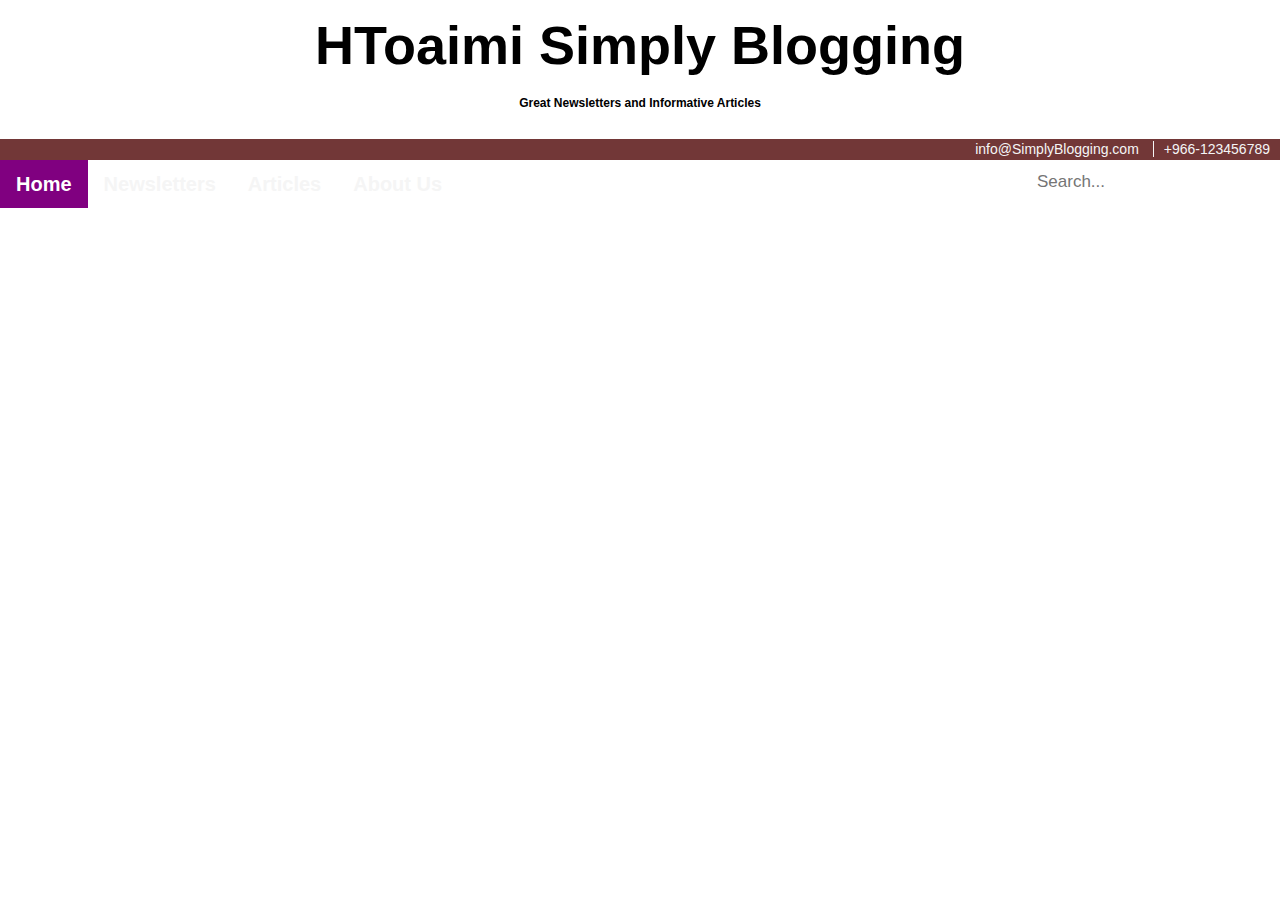
==== code/index.html @ 0f8d3328 "version1" ====
<!doctype html>
<html lang="en">
  <head>
    <!-- Required meta tags -->
    <meta charset="utf-8">
    <meta name="viewport" content="width=device-width, initial-scale=1">

    <!-- Bootstrap CSS -->
    <link href="https://cdn.jsdelivr.net/npm/bootstrap@5.0.2/dist/css/bootstrap.min.css" rel="stylesheet" integrity="sha384-EVSTQN3/azprG1Anm3QDgpJLIm9Nao0Yz1ztcQTwFspd3yD65VohhpuuCOmLASjC" crossorigin="anonymous">
    <link rel="stylesheet" href="style.css">
    
    <title>Simply Blogging</title>

  </head>
  <body>
    
    <!-- Header -->
    <div id="myHeader">
      <div class="container-fluid">
        <h1>HToaimi Simply Blogging</h1>
        <h6>Great Newsletters and Informative Articles</h6>
      </div>
    </div>
    
    <!-- topbar -->
    <div id="topbar" class="p-1">
      <div class="container-fluid">
        <div class="row">
          <div class="col-md-6 col-sm-12" id="header-icons">
            <ul>
            <li><a href="#"><i class="bi bi-facebook"></i></a></li>
            <li><a href="#"><i class="bi bi-instagram"></i></a></li>
            <li><a href="#"><i class="bi bi-twitter"></i></a></li>
            <li><a href="#"><i class="bi bi-linkedin"></i></a></li>
            </ul>
          </div>
          <div class="col-md-6 col-sm-12" id="contact">
            <span><i class="bi bi-envelope"></i> info@SimplyBlogging.com</span>
            <span><i class="bi bi-phone"></i> +966-123456789</span>
          </div>
        </div>
      </div>
    </div>
    
    <!-- navbar -->
    <div id="navbar">
      <div class="row">
      <div class="container-fluid">
        <a class="active" href="#home">Home</a>  
        <a href="#about">Newsletters</a>
        <a href="#articles">Articles</a>
        <a href="#contact">About Us</a>
        <input type="text" placeholder="Search..."></div>
      </div>
    </div>
    
    

   
    <script src="https://cdn.jsdelivr.net/npm/bootstrap@5.0.2/dist/js/bootstrap.bundle.min.js" integrity="sha384-MrcW6ZMFYlzcLA8Nl+NtUVF0sA7MsXsP1UyJoMp4YLEuNSfAP+JcXn/tWtIaxVXM" crossorigin="anonymous"></script>

   
  </body>
</html>
---- code/style.css ----
body {
    font-family:'Gill Sans', 'Gill Sans MT', Calibri, 'Trebuchet MS', sans-serif;
    font-size: 14px;
    line-height: 1.3rem; 
    margin: 0;
}
* {box-sizing: border-box;}

#myHeader h1{
    margin-top: 25px;
    margin-bottom: 15px;
    text-align: center;
    font-family: Arial Narrow, sans-serif;
    font-size: 54px;
    line-height: 2.5rem;
}

#myHeader h6{
    text-align: center;
    font-family: Arial Narrow, sans-serif;
    font-size: 12px;
    margin-bottom: 25px;
}

#topbar {
    background-color: #723737;
    color: whitesmoke;
}

#header-icons ul {
    list-style: none;
    margin: 0px;
    padding: 0px;
}

#header-icons ul li{
    float: left;
    margin-left: 10px;
}

#header-icons ul li a{
    text-decoration: none;
    color:whitesmoke;
}

#header-icons ul li a:hover,
#header-icons ul li a:active {
    color: blueviolet;
}

#contact {
    text-align: right;
}

#contact span{
    padding: 0px 10px;
    border-left: solid 1px whitesmoke;
}

#contact span:first-child{
    border-left: none;
}


/* Add background color to the navigation bar */
#navbar {
    background-color: palevioletred;
    font-family: Arial Narrow, sans-serif;
  }
  
  /* Style the links inside the navigation bar */
  #navbar a {
    float: left;
  display: block;
  color:whitesmoke;
  text-align: center;
  padding: 14px 16px;
  text-decoration: none;
  font-weight: bold;
  font-size: 20px;
  }
  
  /* Change the color of links on hover */
  #navbar a:hover {
    background-color:whitesmoke;
    color: black;
  }
  
  /* Add a color to the active/current link */
  #navbar a.active {
    background-color:purple;
    color: white;
  }
  
 /* Style the search box inside the navigation bar */
#navbar input[type=text] {
    float: right;
    padding: 6px;
    border: none;
    margin-top: 6px;
    margin-right: 16px;
    font-size: 17px;
  }
  
  /* When the screen is less than 600px wide, stack the links and the search field vertically instead of horizontally */
  @media screen and (max-width: 600px) {
    #navbar a, .navbar input[type=text] {
      float: none;
      display: block;
      text-align: left;
      width: 100%;
      margin: 0;
      padding: 14px;
    }
    #navbar input[type=text] {
      border: 1px solid #ccc;
    }
  }


  #mainImage {
    margin-top: 10px;
    background-color:rgb(8, 57, 105);
  width: 100%;

  }






footer {
    padding: 40px 10px;
    color: bisque;
    background-color: #000000;
    font-size:16px;
}

footer h2 {
    font-size:1.3rem;
    padding-bottom: 10px;
    border-bottom: solid 1px #333333;
}

footer .list-group .list-group-item {
    color: bisque;
    background-color: black;
    border-bottom: dashed 1px #333333;
}

footer .social-links a {
    color: bisque;
    margin: 5px;
}

footer .email-address a{
    color: bisque;
    text-decoration: none;
}

#copyright-declaration {
    background-color: #333333;
    color: bisque;
    text-align: center;
    padding: 1rem;
    border-top: solid 1px coral;
}
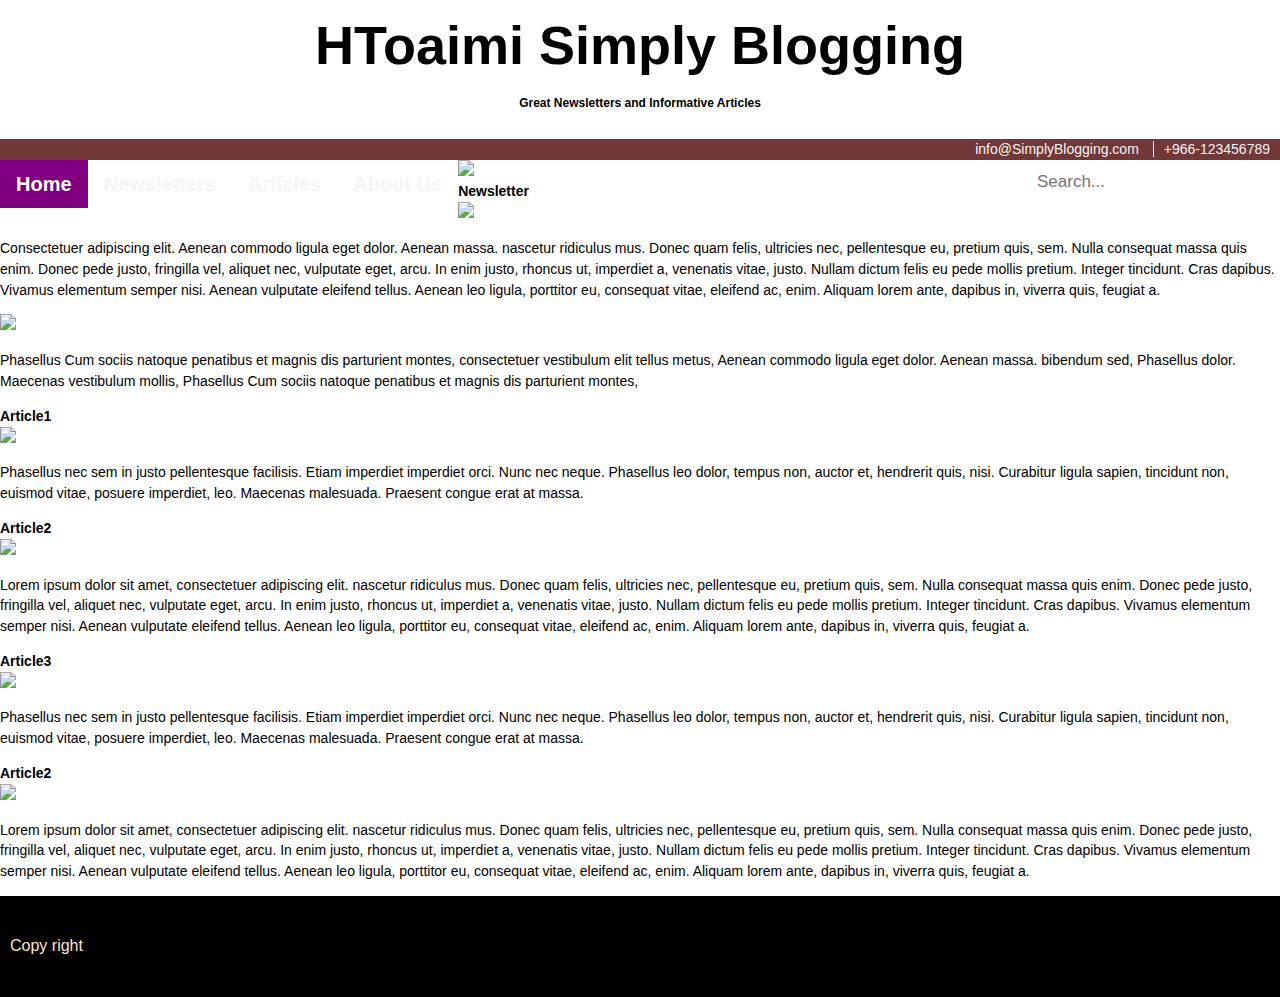
==== commit 8fbd76e5: "html-v2" ====
--- a/code/index.html
+++ b/code/index.html
@@ -23,7 +23,7 @@
     </div>
     
     <!-- topbar -->
-    <div id="topbar" class="p-1">
+    <div id="topbar">
       <div class="container-fluid">
         <div class="row">
           <div class="col-md-6 col-sm-12" id="header-icons">
@@ -54,7 +54,74 @@
       </div>
     </div>
     
+ <!-- logoimage -->
+     <div class="container-fluid">
+      <div class="row">
+     <div id="myImage">
+        <img src="https://placeimg.com/1245/300/tech">
+      </div></div></div>
     
+      
+      <div class="container-fluid">
+        <div class="row">
+          <div class="col">
+            <div id="NewsletterCard" class="card">  <b>Newsletter</b>
+              <div class="anyimg"><img src="https://placeimg.com/320/140/people/grayscale"></div>
+              <p>Consectetuer adipiscing elit. Aenean commodo ligula eget dolor. Aenean massa. nascetur ridiculus mus. Donec quam felis, ultricies nec, pellentesque eu, pretium quis, sem. Nulla consequat massa quis enim. Donec pede justo, fringilla vel, aliquet nec, vulputate eget, arcu. In enim justo, rhoncus ut, imperdiet a, venenatis vitae, justo. Nullam dictum felis eu pede mollis pretium. Integer tincidunt. Cras dapibus. Vivamus elementum semper nisi. Aenean vulputate eleifend tellus. Aenean leo ligula, porttitor eu, consequat vitae, eleifend ac, enim. Aliquam lorem ante, dapibus in, viverra quis, feugiat a.</p>
+              <div class="anyimg"><img src="https://placeimg.com/320/140/people/grayscale"></div>
+              <p>Phasellus Cum sociis natoque penatibus et magnis dis parturient montes, consectetuer vestibulum elit tellus metus, Aenean commodo ligula eget dolor. Aenean massa. bibendum sed, Phasellus dolor. Maecenas vestibulum mollis, Phasellus Cum sociis natoque penatibus et magnis dis parturient montes,</p></div>
+      
+          </div>
+
+          <div class="col">
+            <div class="row">
+              <div id="card" class="card">   <b>Article1</b>
+                <div class="anyimg"><img src="https://placeimg.com/320/140/nature"></div>
+                <p>Phasellus nec sem in justo pellentesque facilisis. Etiam imperdiet imperdiet orci. Nunc nec neque. Phasellus leo dolor, tempus non, auctor et, hendrerit quis, nisi. Curabitur ligula sapien, tincidunt non, euismod vitae, posuere imperdiet, leo. Maecenas malesuada. Praesent congue erat at massa.</p>
+            </div>
+          </div>
+          <div class="row">
+            <div id="card" class="card">   <b>Article2</b>
+              <div class="anyimg"><img src="https://placeimg.com/320/140/nature"></div>
+              <p>Lorem ipsum dolor sit amet, consectetuer adipiscing elit. nascetur ridiculus mus. Donec quam felis, ultricies nec, pellentesque eu, pretium quis, sem. Nulla consequat massa quis enim. Donec pede justo, fringilla vel, aliquet nec, vulputate eget, arcu. In enim justo, rhoncus ut, imperdiet a, venenatis vitae, justo. Nullam dictum felis eu pede mollis pretium. Integer tincidunt. Cras dapibus. Vivamus elementum semper nisi. Aenean vulputate eleifend tellus. Aenean leo ligula, porttitor eu, consequat vitae, eleifend ac, enim. Aliquam lorem ante, dapibus in, viverra quis, feugiat a.</p>
+          </div>
+          </div></div>
+          
+          <div class="col">
+            <div class="row">
+              <div id="card" class="card">   <b>Article3</b>
+                <div class="anyimg"><img src="https://placeimg.com/320/140/nature"></div>
+                <p>Phasellus nec sem in justo pellentesque facilisis. Etiam imperdiet imperdiet orci. Nunc nec neque. Phasellus leo dolor, tempus non, auctor et, hendrerit quis, nisi. Curabitur ligula sapien, tincidunt non, euismod vitae, posuere imperdiet, leo. Maecenas malesuada. Praesent congue erat at massa.</p>
+            </div>
+          </div>
+          <div class="row">
+            <div id="card" class="card">   <b>Article2</b>
+              <div class="anyimg"><img src="https://placeimg.com/320/140/nature"></div>
+              <p>Lorem ipsum dolor sit amet, consectetuer adipiscing elit. nascetur ridiculus mus. Donec quam felis, ultricies nec, pellentesque eu, pretium quis, sem. Nulla consequat massa quis enim. Donec pede justo, fringilla vel, aliquet nec, vulputate eget, arcu. In enim justo, rhoncus ut, imperdiet a, venenatis vitae, justo. Nullam dictum felis eu pede mollis pretium. Integer tincidunt. Cras dapibus. Vivamus elementum semper nisi. Aenean vulputate eleifend tellus. Aenean leo ligula, porttitor eu, consequat vitae, eleifend ac, enim. Aliquam lorem ante, dapibus in, viverra quis, feugiat a.</p>
+          </div>
+          </div></div>
+
+        
+        </div>
+      </div>
+
+
+<!-- Footer -->
+      <div class="container-fluid">
+        <footer id="footer">
+        <div class="row">
+        </div>
+        <div class="row">
+          <div id="fc">
+            Copy right
+          </div>
+        </div>
+
+        </div></div></div>
+
+
+
+
 
    
     <script src="https://cdn.jsdelivr.net/npm/bootstrap@5.0.2/dist/js/bootstrap.bundle.min.js" integrity="sha384-MrcW6ZMFYlzcLA8Nl+NtUVF0sA7MsXsP1UyJoMp4YLEuNSfAP+JcXn/tWtIaxVXM" crossorigin="anonymous"></script>
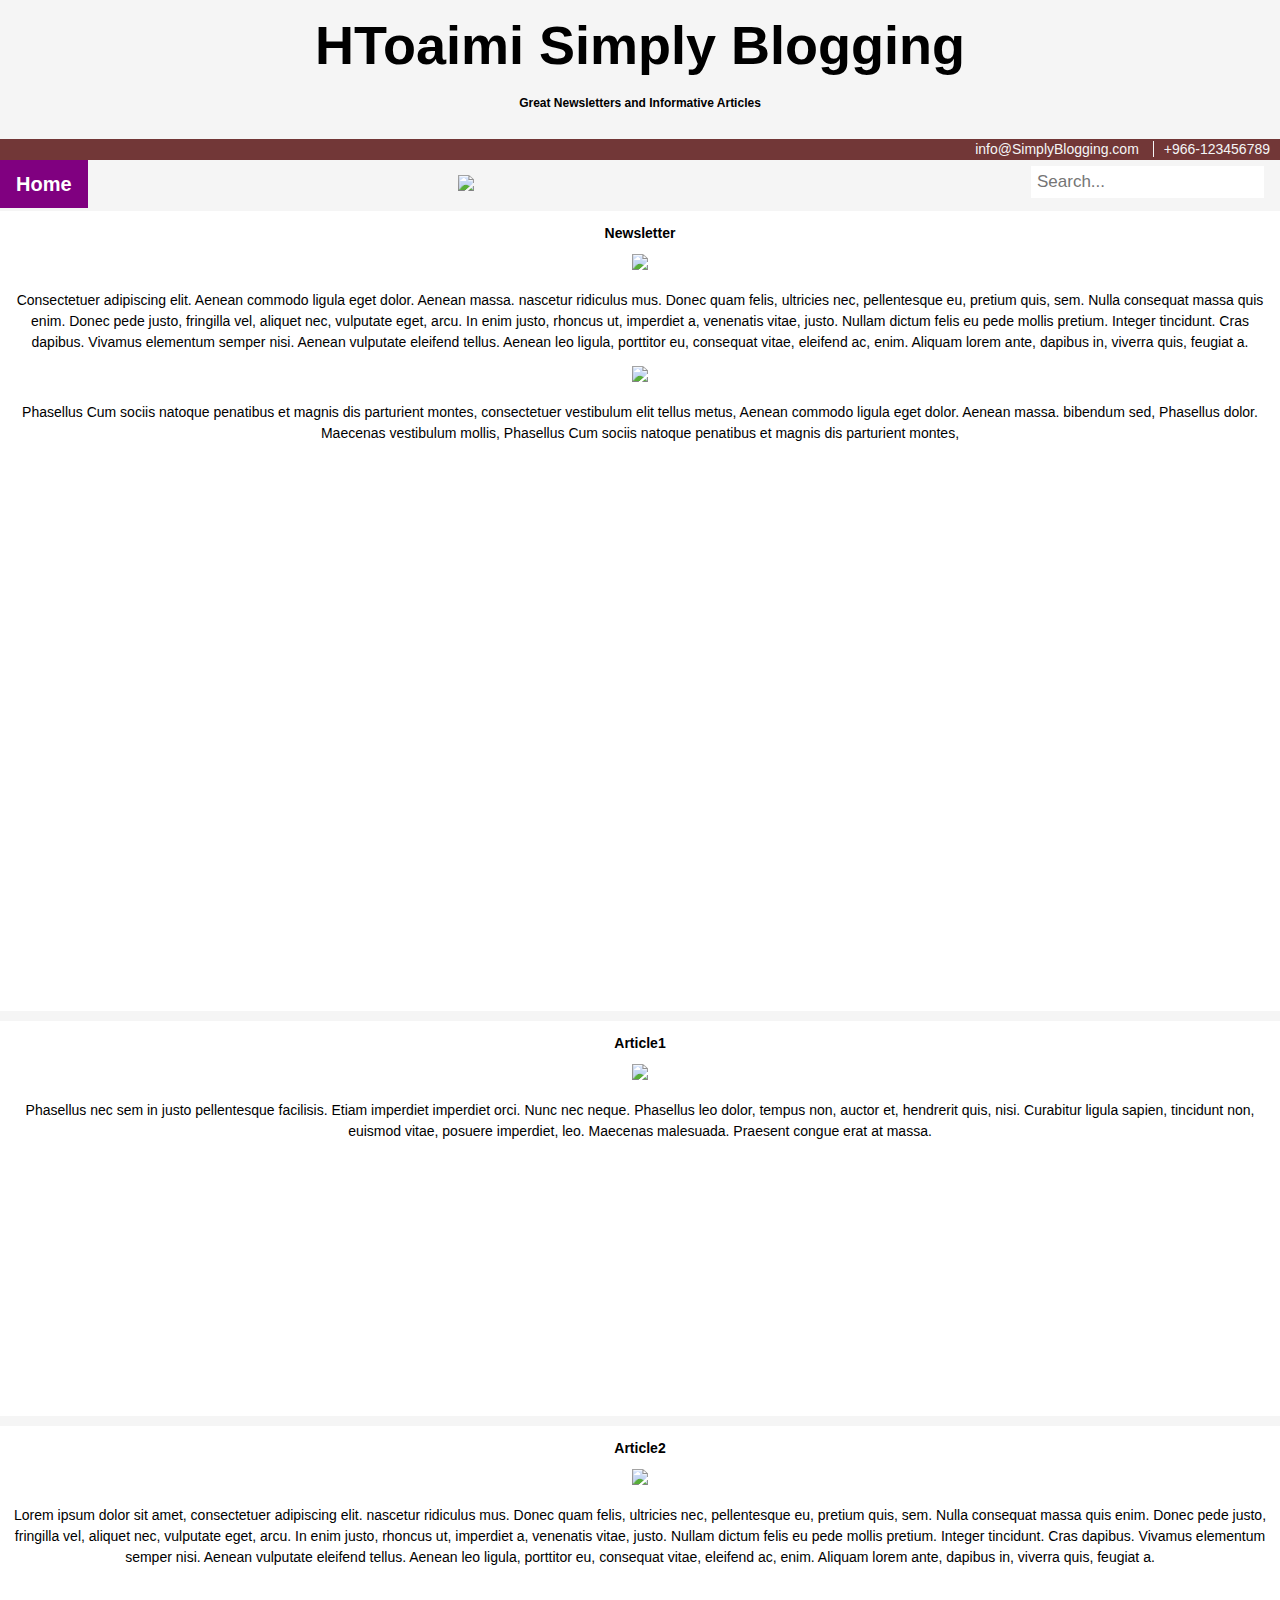
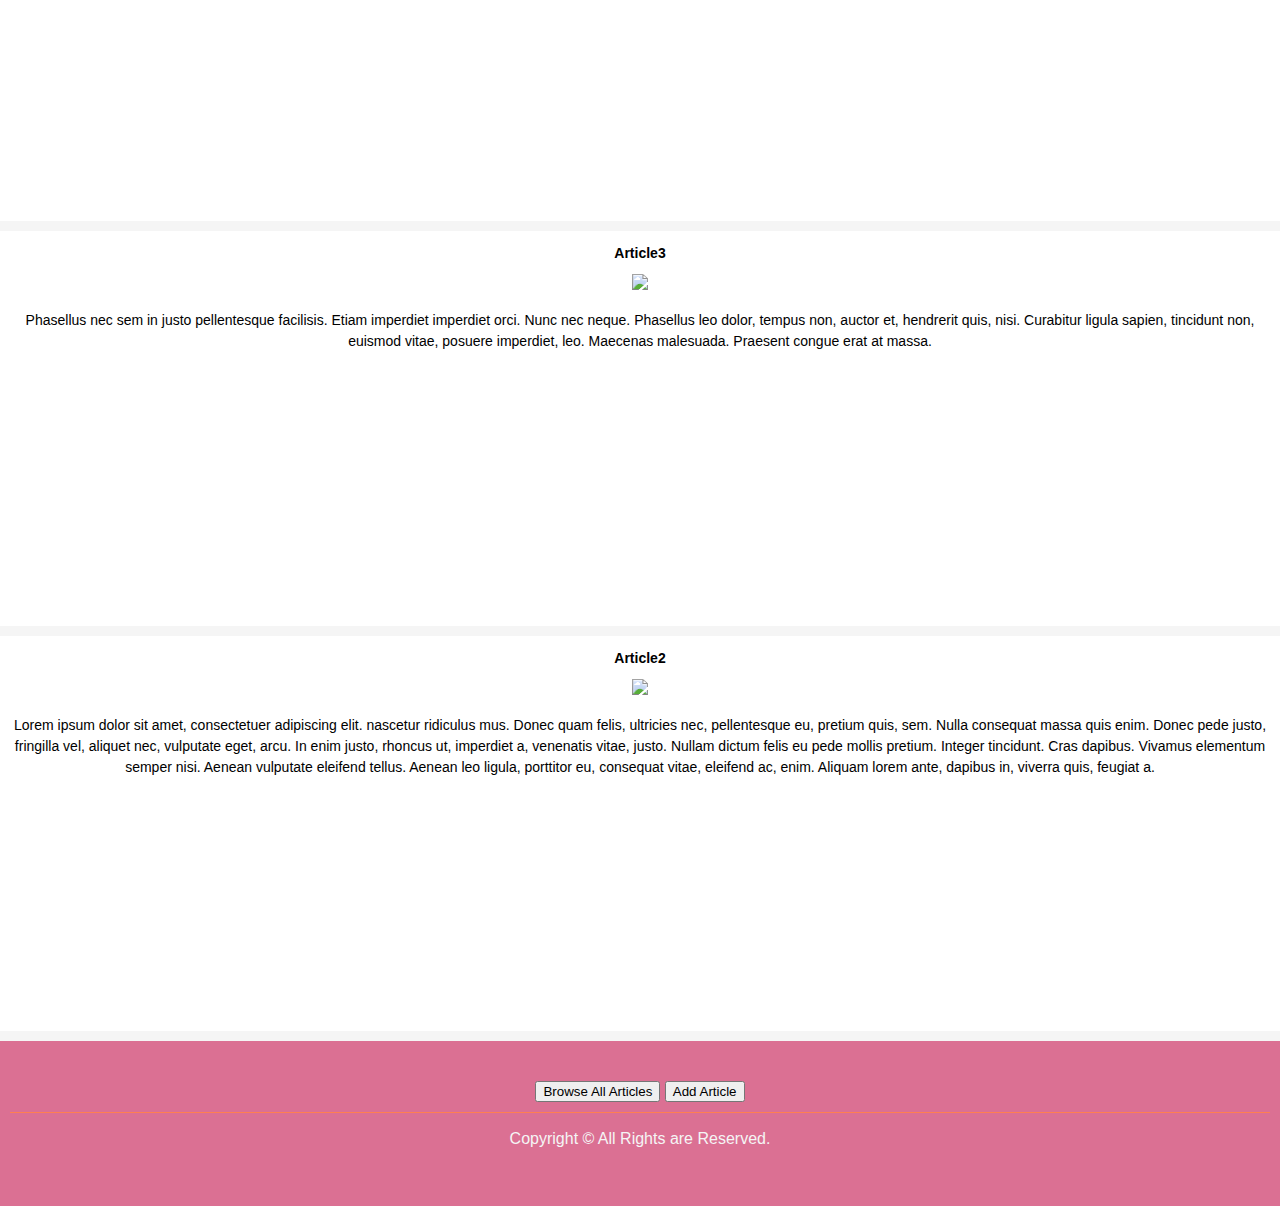
==== commit ee85fe13: "v3" ====
--- a/code/index.html
+++ b/code/index.html
@@ -19,6 +19,7 @@
       <div class="container-fluid">
         <h1>HToaimi Simply Blogging</h1>
         <h6>Great Newsletters and Informative Articles</h6>
+        <small id="demo"></small>
       </div>
     </div>
     
@@ -58,17 +59,17 @@
      <div class="container-fluid">
       <div class="row">
      <div id="myImage">
-        <img src="https://placeimg.com/1245/300/tech">
+        <img src="https://placeimg.com/600/300/tech">
       </div></div></div>
     
       
       <div class="container-fluid">
         <div class="row">
           <div class="col">
-            <div id="NewsletterCard" class="card">  <b>Newsletter</b>
+            <div id="NewsletterCard" class="card border-secondary">  <b>Newsletter</b>
               <div class="anyimg"><img src="https://placeimg.com/320/140/people/grayscale"></div>
               <p>Consectetuer adipiscing elit. Aenean commodo ligula eget dolor. Aenean massa. nascetur ridiculus mus. Donec quam felis, ultricies nec, pellentesque eu, pretium quis, sem. Nulla consequat massa quis enim. Donec pede justo, fringilla vel, aliquet nec, vulputate eget, arcu. In enim justo, rhoncus ut, imperdiet a, venenatis vitae, justo. Nullam dictum felis eu pede mollis pretium. Integer tincidunt. Cras dapibus. Vivamus elementum semper nisi. Aenean vulputate eleifend tellus. Aenean leo ligula, porttitor eu, consequat vitae, eleifend ac, enim. Aliquam lorem ante, dapibus in, viverra quis, feugiat a.</p>
-              <div class="anyimg"><img src="https://placeimg.com/320/140/people/grayscale"></div>
+              <div class="anyimg"><img src="https://placeimg.com/320/140/nature/grayscale"></div>
               <p>Phasellus Cum sociis natoque penatibus et magnis dis parturient montes, consectetuer vestibulum elit tellus metus, Aenean commodo ligula eget dolor. Aenean massa. bibendum sed, Phasellus dolor. Maecenas vestibulum mollis, Phasellus Cum sociis natoque penatibus et magnis dis parturient montes,</p></div>
       
           </div>
@@ -76,7 +77,7 @@
           <div class="col">
             <div class="row">
               <div id="card" class="card">   <b>Article1</b>
-                <div class="anyimg"><img src="https://placeimg.com/320/140/nature"></div>
+                <div class="anyimg"><img src="https://placeimg.com/320/140/people"></div>
                 <p>Phasellus nec sem in justo pellentesque facilisis. Etiam imperdiet imperdiet orci. Nunc nec neque. Phasellus leo dolor, tempus non, auctor et, hendrerit quis, nisi. Curabitur ligula sapien, tincidunt non, euismod vitae, posuere imperdiet, leo. Maecenas malesuada. Praesent congue erat at massa.</p>
             </div>
           </div>
@@ -90,7 +91,7 @@
           <div class="col">
             <div class="row">
               <div id="card" class="card">   <b>Article3</b>
-                <div class="anyimg"><img src="https://placeimg.com/320/140/nature"></div>
+                <div class="anyimg"><img src="https://placeimg.com/320/140/tech"></div>
                 <p>Phasellus nec sem in justo pellentesque facilisis. Etiam imperdiet imperdiet orci. Nunc nec neque. Phasellus leo dolor, tempus non, auctor et, hendrerit quis, nisi. Curabitur ligula sapien, tincidunt non, euismod vitae, posuere imperdiet, leo. Maecenas malesuada. Praesent congue erat at massa.</p>
             </div>
           </div>
@@ -109,11 +110,20 @@
 <!-- Footer -->
       <div class="container-fluid">
         <footer id="footer">
-        <div class="row">
-        </div>
+        
+          <div id="btn">
+
+            <button class="btn btn-outline-light">Browse All Articles</button>
+            <button class="btn btn-outline-light">Add Article</button>
+
+         
+</div>
+
+
+        
         <div class="row">
           <div id="fc">
-            Copy right
+           <p>Copyright &copy; All Rights are Reserved.</p>
           </div>
         </div>
 
@@ -124,7 +134,11 @@
 
 
    
-    <script src="https://cdn.jsdelivr.net/npm/bootstrap@5.0.2/dist/js/bootstrap.bundle.min.js" integrity="sha384-MrcW6ZMFYlzcLA8Nl+NtUVF0sA7MsXsP1UyJoMp4YLEuNSfAP+JcXn/tWtIaxVXM" crossorigin="anonymous"></script>
+    <script src="https://cdn.jsdelivr.net/npm/bootstrap@5.0.2/dist/js/bootstrap.bundle.min.js" integrity="sha384-MrcW6ZMFYlzcLA8Nl+NtUVF0sA7MsXsP1UyJoMp4YLEuNSfAP+JcXn/tWtIaxVXM" crossorigin="anonymous">
+    const d = new Date();
+document.getElementById("demo").innerHTML = d;
+    
+    </script>
 
    
   </body>
--- a/code/style.css
+++ b/code/style.css
@@ -1,8 +1,9 @@
 body {
     font-family:'Gill Sans', 'Gill Sans MT', Calibri, 'Trebuchet MS', sans-serif;
     font-size: 14px;
-    line-height: 1.3rem; 
+    line-height: 1.3rem; background-color:whitesmoke;
     margin: 0;
+    
 }
 * {box-sizing: border-box;}
 
@@ -118,51 +119,88 @@
   }
 
 
-  #mainImage {
+  #myImage {
+    margin-top: 15px;
+    margin-bottom: 15px;
+    
+  width: 100%;
+
+  }
+
+  /*Any image*/
+.anyimg { 
     margin-top: 10px;
-    background-color:rgb(8, 57, 105);
+    background-color:white;
   width: 100%;
-
-  }
-
-
-
-
-
-
-footer {
+ 
+}
+  
+  /* Clear floats after the columns */
+  #row:after {
+    content: "";
+    display: table;
+    clear: both;
+  }
+
+  #col:after {
+    content: "";
+    display: table;
+    clear: both;
+  }
+
+#NewsletterCard {
+    font-family: inherit;
+    background-color:white;
+    padding: 12px;
+    text-align: center;
+    margin-top: 10px;
+    height: 800px;
+}
+
+/*Add a card effect for articles*/
+#card {
+    font-family: inherit;
+    background-color:white;
+    padding: 12px;
+    text-align: center;
+    margin-top: 10px;
+    height: 395px;
+}
+
+
+
+#btn {
+    display: inline-block;
+}
+
+
+
+
+
+#footer {
     padding: 40px 10px;
     color: bisque;
-    background-color: #000000;
-    font-size:16px;
-}
-
-footer h2 {
-    font-size:1.3rem;
-    padding-bottom: 10px;
-    border-bottom: solid 1px #333333;
-}
-
-footer .list-group .list-group-item {
-    color: bisque;
-    background-color: black;
-    border-bottom: dashed 1px #333333;
-}
-
-footer .social-links a {
-    color: bisque;
-    margin: 5px;
-}
-
-footer .email-address a{
-    color: bisque;
+    background-color:palevioletred;
+    font-size:16px; text-align: center;
+    margin-top: 10px; 
+}
+
+#fc {
+    color:whitesmoke;
+    text-align: center;
+  border-top: solid 1px coral;
+  margin-top: 10px;
+}
+
+.button {
+    border: none;
+    color: whitesmoke;
+    padding: 15px 32px;
+    text-align: center;
     text-decoration: none;
-}
-
-#copyright-declaration {
-    background-color: #333333;
-    color: bisque;
-    text-align: center;
-    padding: 1rem;
-    border-top: solid 1px coral;
-}+    display: inline-block;
+    font-size: 16px;
+    margin: 4px 2px;
+    cursor: pointer;background-color: palevioletred;
+  }
+  
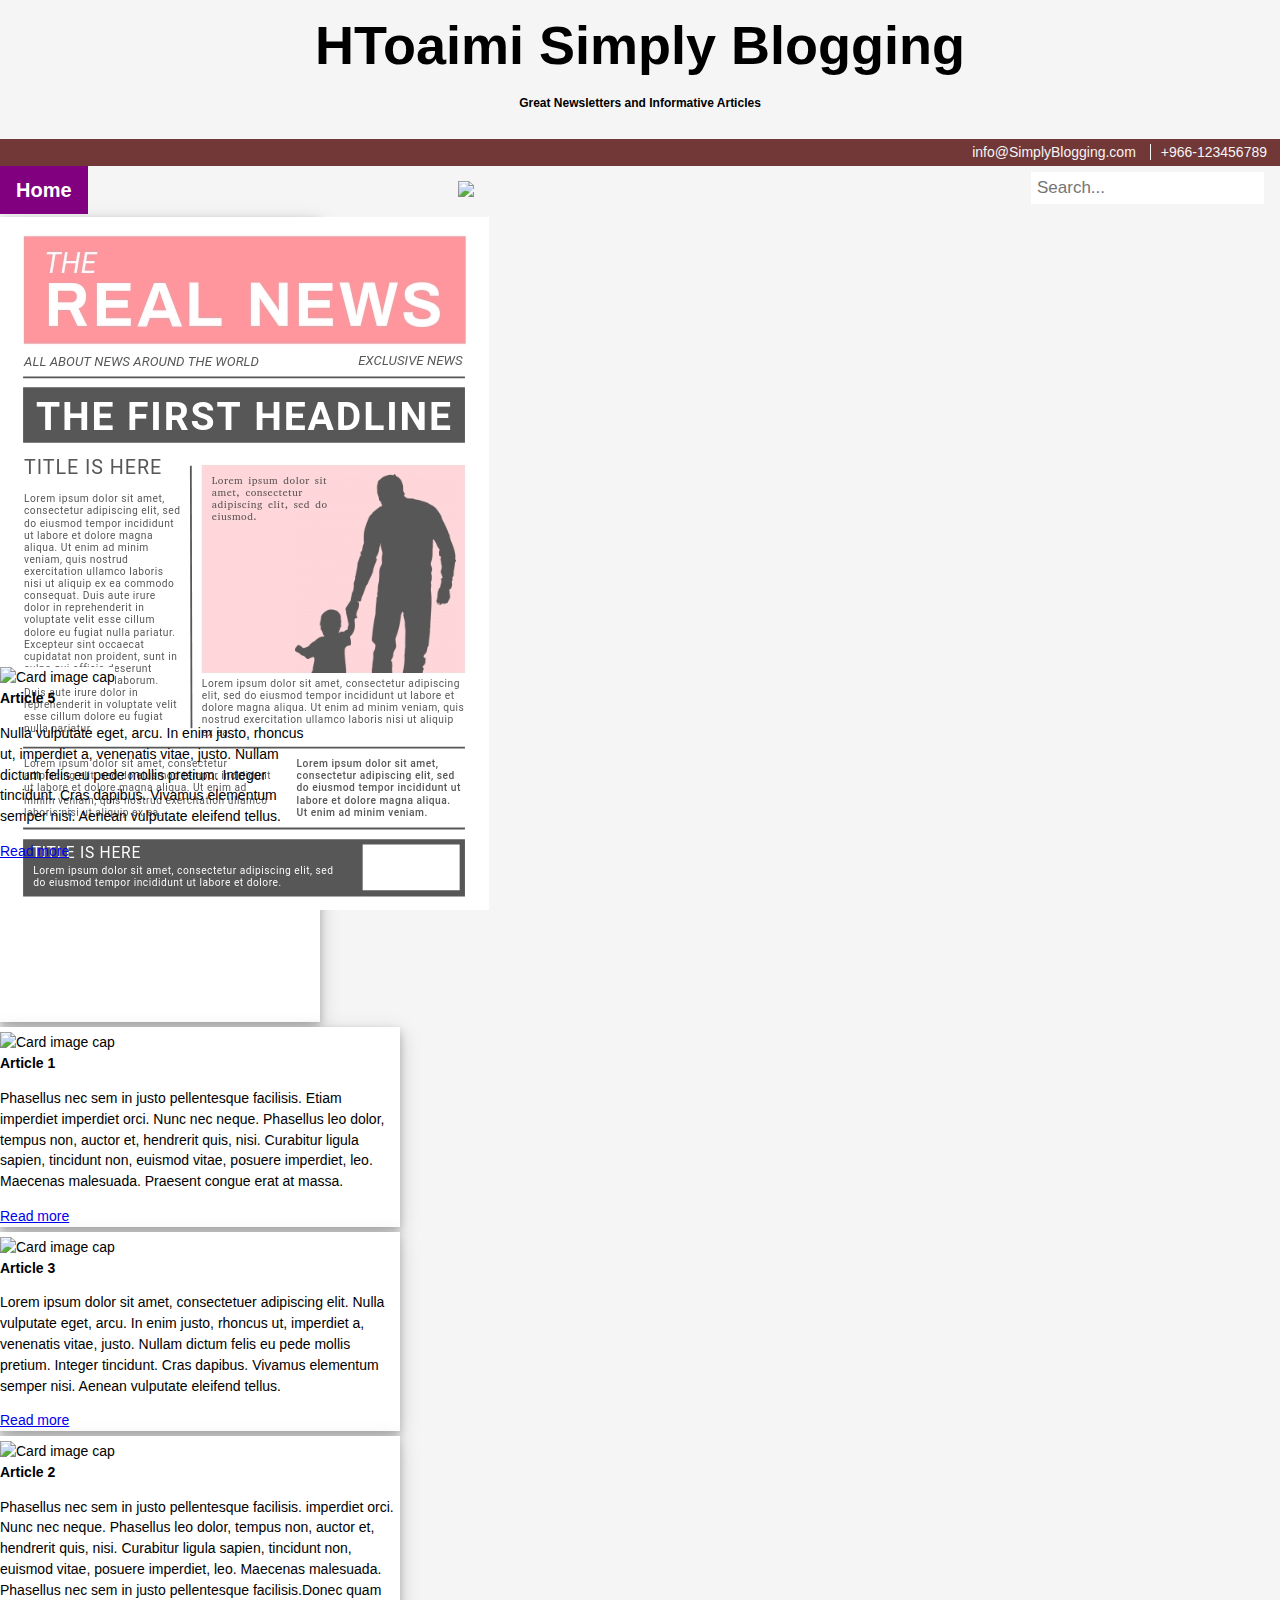
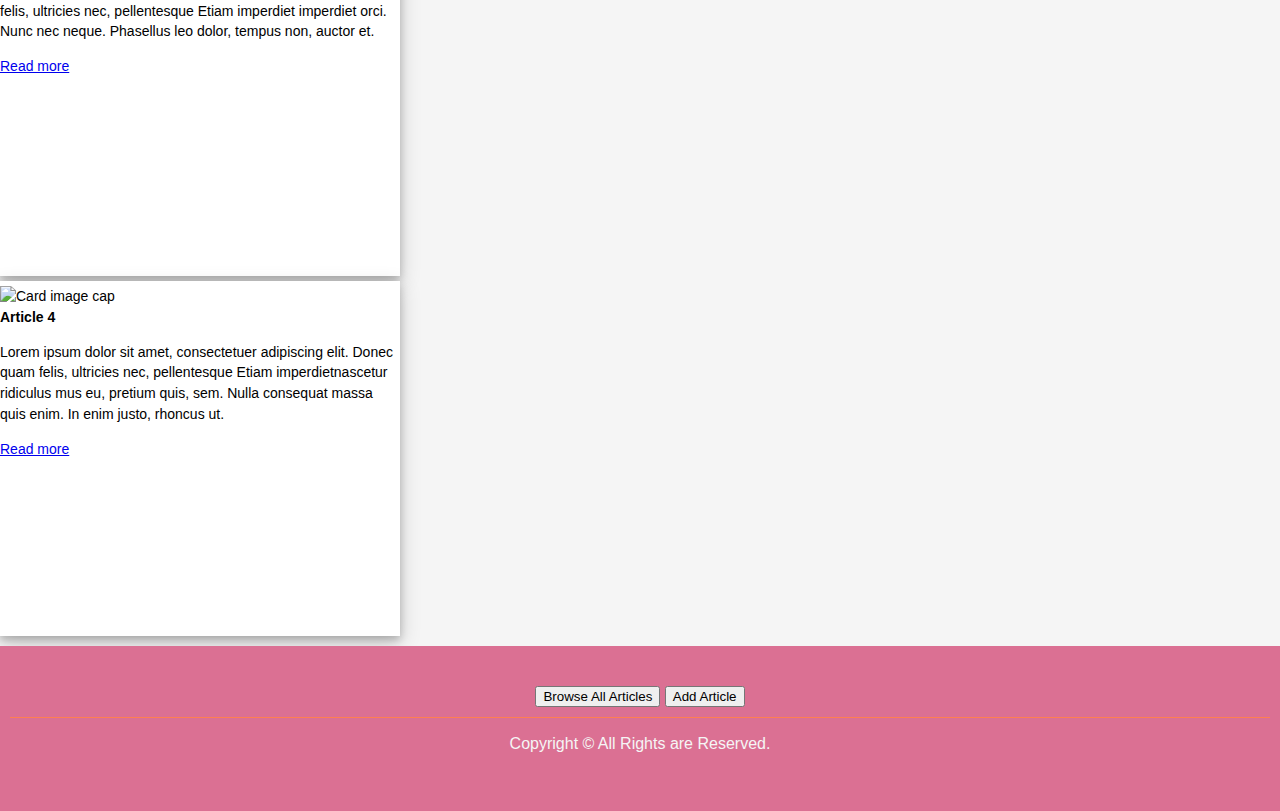
==== commit 9765eda8: "v4" ====
--- a/code/index.html
+++ b/code/index.html
@@ -62,45 +62,79 @@
         <img src="https://placeimg.com/600/300/tech">
       </div></div></div>
     
-      
+
+
+
+
       <div class="container-fluid">
+
         <div class="row">
           <div class="col">
-            <div id="NewsletterCard" class="card border-secondary">  <b>Newsletter</b>
-              <div class="anyimg"><img src="https://placeimg.com/320/140/people/grayscale"></div>
-              <p>Consectetuer adipiscing elit. Aenean commodo ligula eget dolor. Aenean massa. nascetur ridiculus mus. Donec quam felis, ultricies nec, pellentesque eu, pretium quis, sem. Nulla consequat massa quis enim. Donec pede justo, fringilla vel, aliquet nec, vulputate eget, arcu. In enim justo, rhoncus ut, imperdiet a, venenatis vitae, justo. Nullam dictum felis eu pede mollis pretium. Integer tincidunt. Cras dapibus. Vivamus elementum semper nisi. Aenean vulputate eleifend tellus. Aenean leo ligula, porttitor eu, consequat vitae, eleifend ac, enim. Aliquam lorem ante, dapibus in, viverra quis, feugiat a.</p>
-              <div class="anyimg"><img src="https://placeimg.com/320/140/nature/grayscale"></div>
-              <p>Phasellus Cum sociis natoque penatibus et magnis dis parturient montes, consectetuer vestibulum elit tellus metus, Aenean commodo ligula eget dolor. Aenean massa. bibendum sed, Phasellus dolor. Maecenas vestibulum mollis, Phasellus Cum sociis natoque penatibus et magnis dis parturient montes,</p></div>
-      
-          </div>
+            <div class="row">
+          <div id="NewsletterCard" class="card" style=" width: 20rem; height: 440px">
+           
+            <div class="card-body">
+              <img src="bnewspaper.jpg" alt="Masthead picture" class="img-fluid">
+              </div></div></div>
+            
+              <div class="row">
+                <div id="card" class="card" style="width: 20rem; height: 360px">
+                  <img class="card-img-top" src="https://placeimg.com/330/140/tech" alt="Card image cap">
+                  <div class="card-body">
+                    <strong class="card-title">Article 5</strong>
+                    <p class="card-text"> Nulla vulputate eget, arcu. In enim justo, rhoncus ut, imperdiet a, venenatis vitae, justo. Nullam dictum felis eu pede mollis pretium. Integer tincidunt. Cras dapibus. Vivamus elementum semper nisi. Aenean vulputate eleifend tellus.</p>
+                    <a href="#" class="btn btn-secondary">Read more</a>
+                  </div></div></div></div>
+            
+            
+            
+         
+
+
 
           <div class="col">
             <div class="row">
-              <div id="card" class="card">   <b>Article1</b>
-                <div class="anyimg"><img src="https://placeimg.com/320/140/people"></div>
-                <p>Phasellus nec sem in justo pellentesque facilisis. Etiam imperdiet imperdiet orci. Nunc nec neque. Phasellus leo dolor, tempus non, auctor et, hendrerit quis, nisi. Curabitur ligula sapien, tincidunt non, euismod vitae, posuere imperdiet, leo. Maecenas malesuada. Praesent congue erat at massa.</p>
-            </div>
-          </div>
-          <div class="row">
-            <div id="card" class="card">   <b>Article2</b>
-              <div class="anyimg"><img src="https://placeimg.com/320/140/nature"></div>
-              <p>Lorem ipsum dolor sit amet, consectetuer adipiscing elit. nascetur ridiculus mus. Donec quam felis, ultricies nec, pellentesque eu, pretium quis, sem. Nulla consequat massa quis enim. Donec pede justo, fringilla vel, aliquet nec, vulputate eget, arcu. In enim justo, rhoncus ut, imperdiet a, venenatis vitae, justo. Nullam dictum felis eu pede mollis pretium. Integer tincidunt. Cras dapibus. Vivamus elementum semper nisi. Aenean vulputate eleifend tellus. Aenean leo ligula, porttitor eu, consequat vitae, eleifend ac, enim. Aliquam lorem ante, dapibus in, viverra quis, feugiat a.</p>
-          </div>
-          </div></div>
-          
-          <div class="col">
-            <div class="row">
-              <div id="card" class="card">   <b>Article3</b>
-                <div class="anyimg"><img src="https://placeimg.com/320/140/tech"></div>
-                <p>Phasellus nec sem in justo pellentesque facilisis. Etiam imperdiet imperdiet orci. Nunc nec neque. Phasellus leo dolor, tempus non, auctor et, hendrerit quis, nisi. Curabitur ligula sapien, tincidunt non, euismod vitae, posuere imperdiet, leo. Maecenas malesuada. Praesent congue erat at massa.</p>
-            </div>
-          </div>
-          <div class="row">
-            <div id="card" class="card">   <b>Article2</b>
-              <div class="anyimg"><img src="https://placeimg.com/320/140/nature"></div>
-              <p>Lorem ipsum dolor sit amet, consectetuer adipiscing elit. nascetur ridiculus mus. Donec quam felis, ultricies nec, pellentesque eu, pretium quis, sem. Nulla consequat massa quis enim. Donec pede justo, fringilla vel, aliquet nec, vulputate eget, arcu. In enim justo, rhoncus ut, imperdiet a, venenatis vitae, justo. Nullam dictum felis eu pede mollis pretium. Integer tincidunt. Cras dapibus. Vivamus elementum semper nisi. Aenean vulputate eleifend tellus. Aenean leo ligula, porttitor eu, consequat vitae, eleifend ac, enim. Aliquam lorem ante, dapibus in, viverra quis, feugiat a.</p>
-          </div>
-          </div></div>
+              <div id="card" class="card" style="width: 25rem">
+                <img class="card-img-top" src="https://placeimg.com/330/140/nature" alt="Card image cap">
+                <div class="card-body">
+                  <strong class="card-title">Article 1</strong>
+                  <p class="card-text">Phasellus nec sem in justo pellentesque facilisis. Etiam imperdiet imperdiet orci. Nunc nec neque. Phasellus leo dolor, tempus non, auctor et, hendrerit quis, nisi. Curabitur ligula sapien, tincidunt non, euismod vitae, posuere imperdiet, leo. Maecenas malesuada. Praesent congue erat at massa.</p>
+                  <a href="#" class="btn btn-secondary">Read more</a>
+                </div>
+              </div></div>
+           
+
+            
+              <div class="row">
+                <div id="card" class="card" style="width: 25rem">
+                  <img class="card-img-top" src="https://placeimg.com/330/140/tech" alt="Card image cap">
+                  <div class="card-body">
+                    <strong class="card-title">Article 3</strong>
+                    <p class="card-text">Lorem ipsum dolor sit amet, consectetuer adipiscing elit. Nulla vulputate eget, arcu. In enim justo, rhoncus ut, imperdiet a, venenatis vitae, justo. Nullam dictum felis eu pede mollis pretium. Integer tincidunt. Cras dapibus. Vivamus elementum semper nisi. Aenean vulputate eleifend tellus.</p>
+                    <a href="#" class="btn btn-secondary">Read more</a>
+                  </div></div></div></div>
+               
+                  <div class="col">
+                  <div class="row">
+                    <div id="card" class="card" style="width: 25rem; height: 440px">
+                      <img class="card-img-top" src="https://placeimg.com/330/140/tech" alt="Card image cap">
+                      <div class="card-body">
+                        <strong class="card-title">Article 2</strong>
+                        <p class="card-text">Phasellus nec sem in justo pellentesque facilisis. imperdiet orci. Nunc nec neque. Phasellus leo dolor, tempus non, auctor et, hendrerit quis, nisi. Curabitur ligula sapien, tincidunt non, euismod vitae, posuere imperdiet, leo. Maecenas malesuada. Phasellus nec sem in justo pellentesque facilisis.Donec quam felis, ultricies nec, pellentesque Etiam imperdiet imperdiet orci. Nunc nec neque. Phasellus leo dolor, tempus non, auctor et.</p>
+                        <a href="#" class="btn btn-secondary">Read more</a>
+                      </div></div></div>
+                      
+                      <div class="row">
+                        <div id="card" class="card" style="width: 25rem; height: 355px">
+                          <img class="card-img-top" src="https://placeimg.com/330/140/tech" alt="Card image cap">
+                          <div class="card-body">
+                            <strong class="card-title">Article 4</strong>
+                            <p class="card-text">Lorem ipsum dolor sit amet, consectetuer adipiscing elit. Donec quam felis, ultricies nec, pellentesque Etiam imperdietnascetur ridiculus mus eu, pretium quis, sem. Nulla consequat massa quis enim. In enim justo, rhoncus ut.</p>
+                            <a href="#" class="btn btn-secondary">Read more</a>
+                          </div>
+                        </div>
+                        </div>
+                        </div>
 
         
         </div>
@@ -108,8 +142,9 @@
 
 
 <!-- Footer -->
+<footer id="footer">
       <div class="container-fluid">
-        <footer id="footer">
+        
         
           <div id="btn">
 
--- a/code/style.css
+++ b/code/style.css
@@ -25,7 +25,8 @@
 
 #topbar {
     background-color: #723737;
-    color: whitesmoke;
+    color: whitesmoke; 
+    padding: 3px;
 }
 
 #header-icons ul {
@@ -128,14 +129,14 @@
   }
 
   /*Any image*/
-.anyimg { 
-    margin-top: 10px;
+.card-img-top { 
+    margin-top: 5px;
     background-color:white;
   width: 100%;
  
 }
   
-  /* Clear floats after the columns */
+  /* Clear floats after the columns 
   #row:after {
     content: "";
     display: table;
@@ -146,32 +147,23 @@
     content: "";
     display: table;
     clear: both;
-  }
+  }*/
 
-#NewsletterCard {
-    font-family: inherit;
+
+
+
+.card {
+    font-family: 'Gill Sans', 'Gill Sans MT', Calibri, 'Trebuchet MS', sans-serif;
     background-color:white;
-    padding: 12px;
-    text-align: center;
-    margin-top: 10px;
-    height: 800px;
-}
-
-/*Add a card effect for articles*/
-#card {
-    font-family: inherit;
-    background-color:white;
-    padding: 12px;
-    text-align: center;
-    margin-top: 10px;
-    height: 395px;
+    margin-top: 5px;
+    width: 20rem;  border-width: 2px; border-color: darkgray; box-shadow: 0 4px 8px 0 rgba(0, 0, 0, 0.2), 0 6px 20px 0 rgba(0, 0, 0, 0.19);border-radius: 0
+  
+    
 }
 
 
 
-#btn {
-    display: inline-block;
-}
+
 
 
 
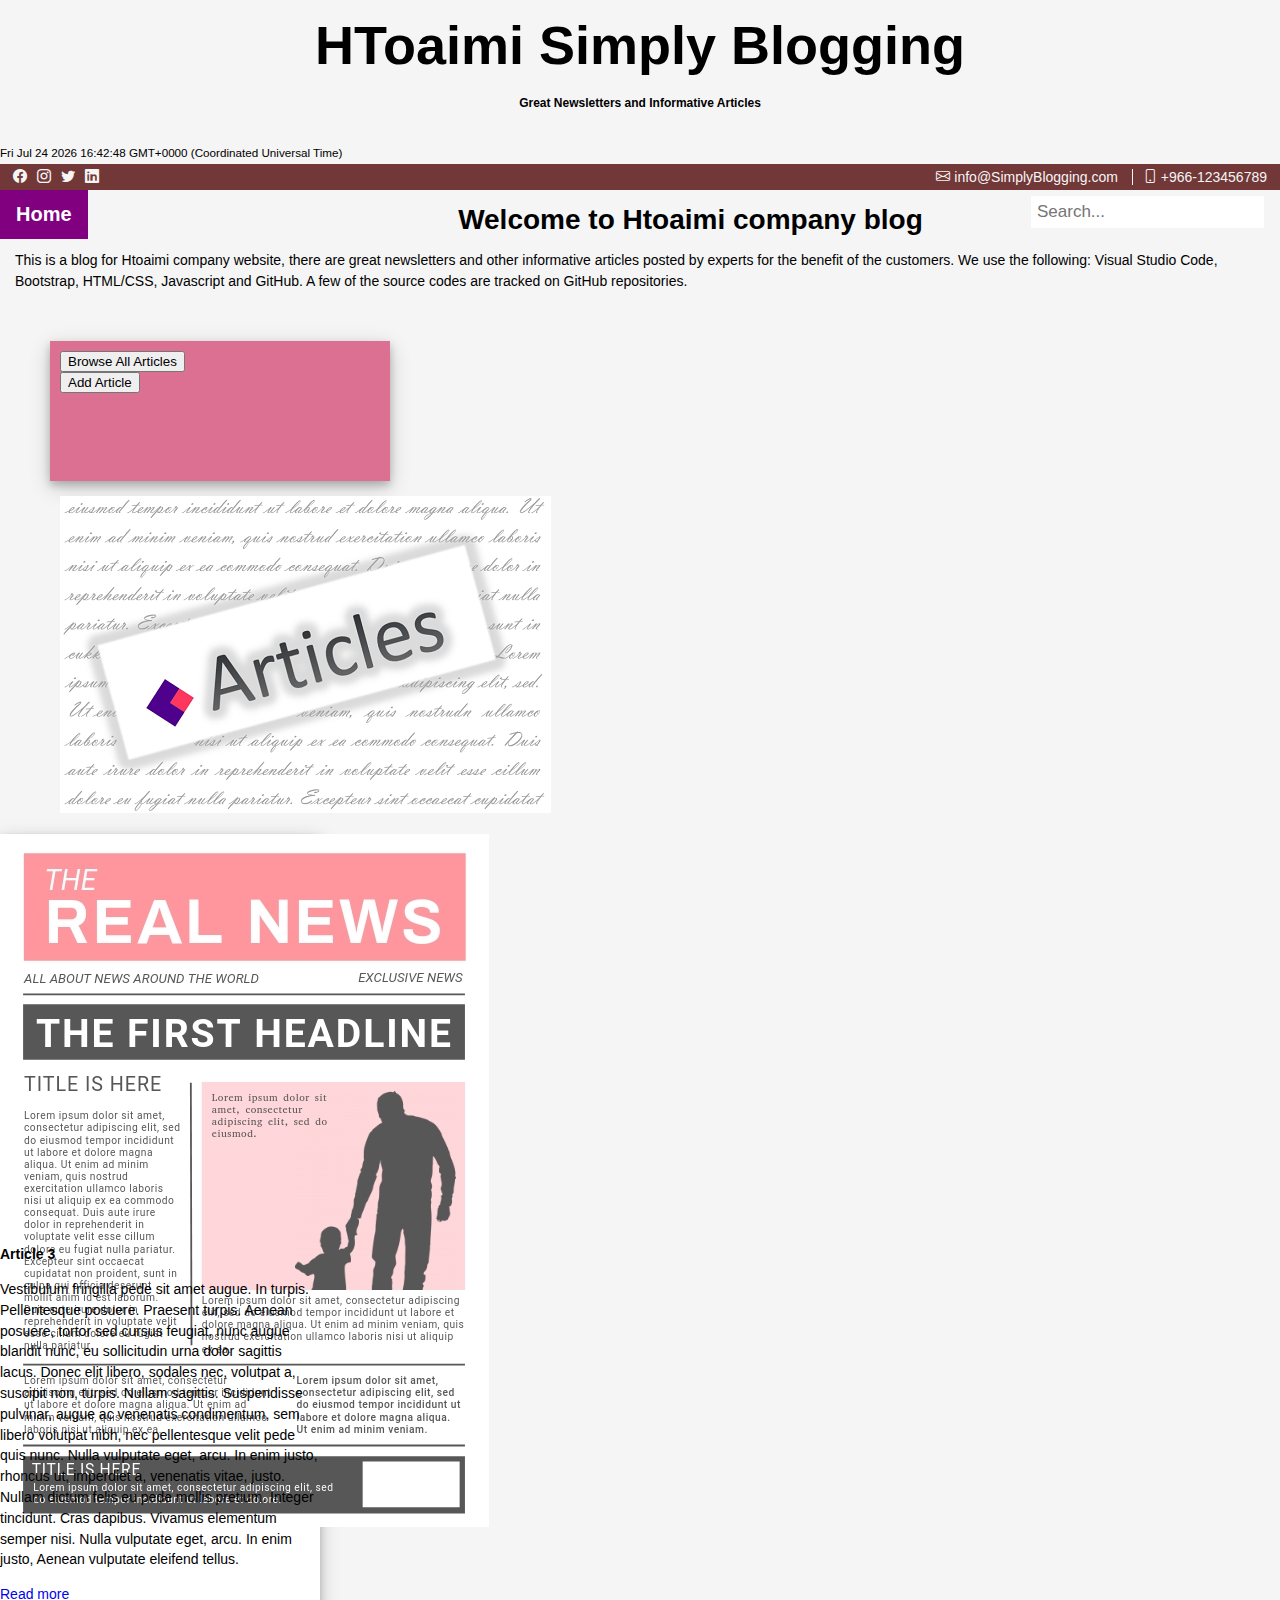
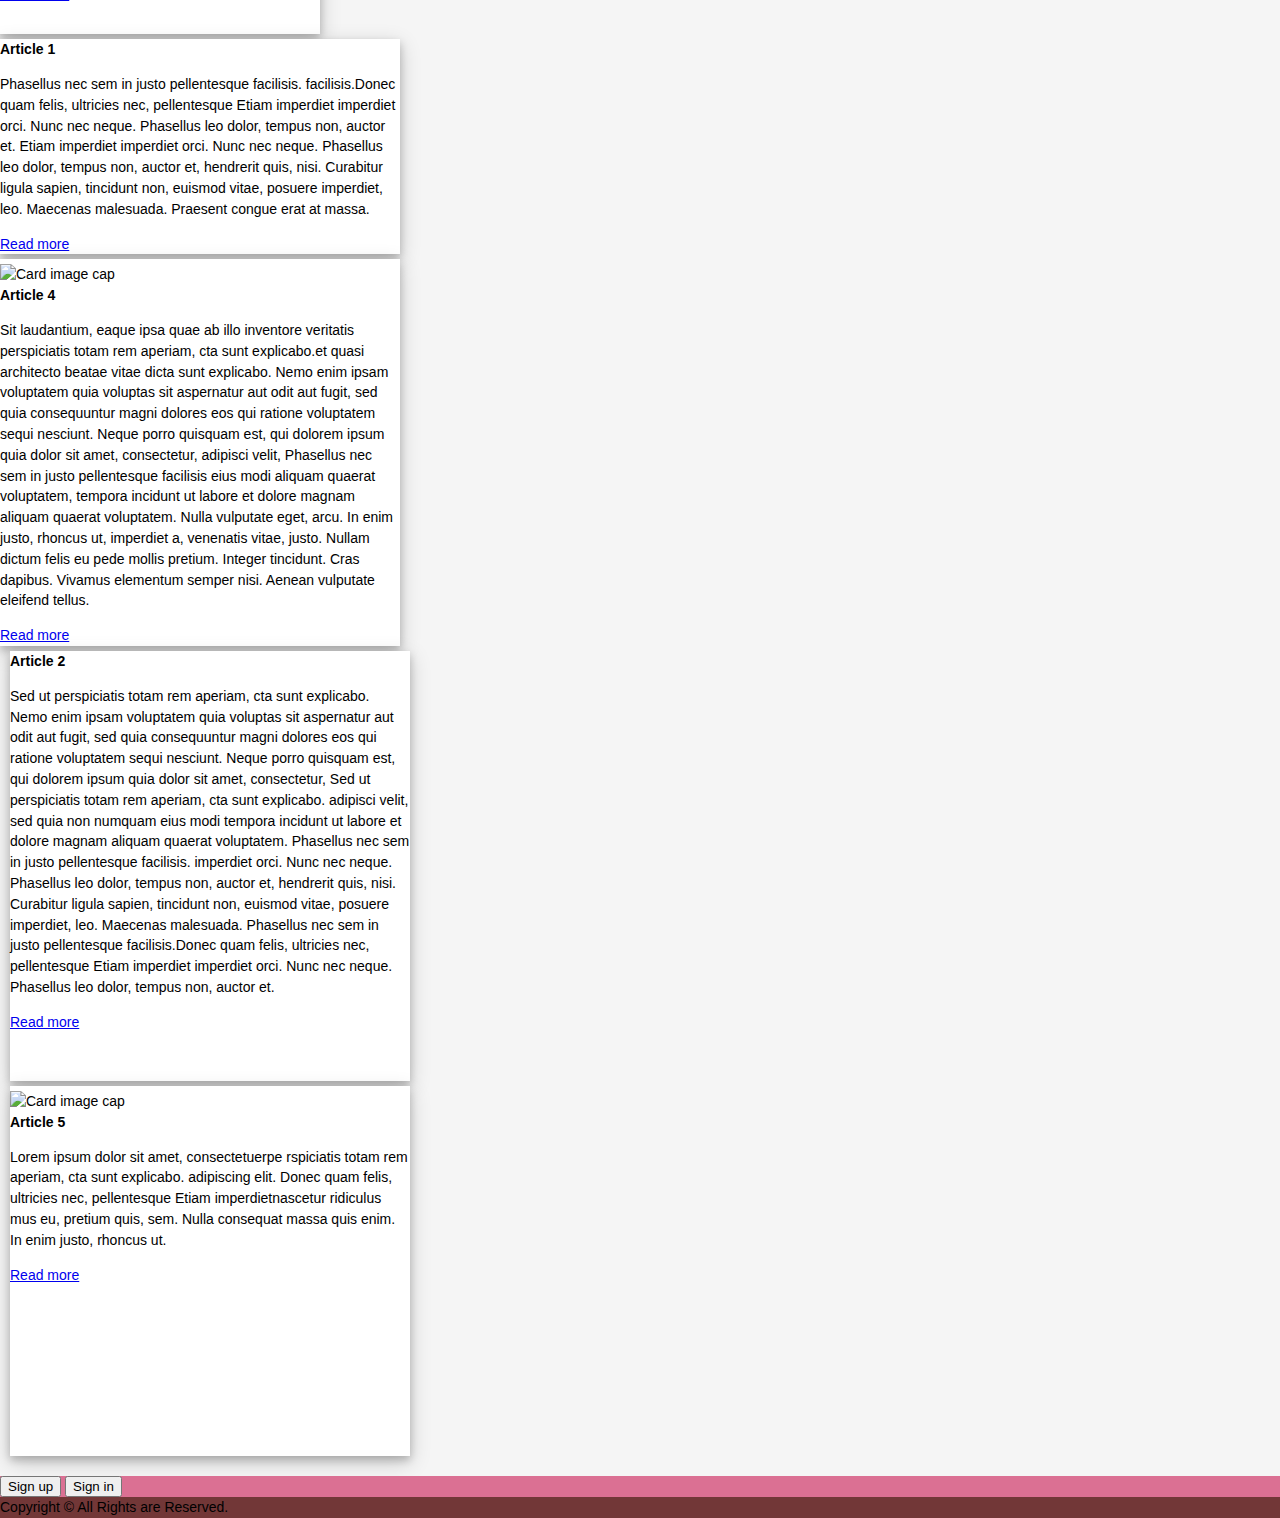
==== commit a156a8e2: "v5" ====
--- a/code/index.html
+++ b/code/index.html
@@ -8,10 +8,10 @@
     <!-- Bootstrap CSS -->
     <link href="https://cdn.jsdelivr.net/npm/bootstrap@5.0.2/dist/css/bootstrap.min.css" rel="stylesheet" integrity="sha384-EVSTQN3/azprG1Anm3QDgpJLIm9Nao0Yz1ztcQTwFspd3yD65VohhpuuCOmLASjC" crossorigin="anonymous">
     <link rel="stylesheet" href="style.css">
-    
+    <link rel="stylesheet" href="https://cdn.jsdelivr.net/npm/bootstrap-icons@1.5.0/font/bootstrap-icons.css">
     <title>Simply Blogging</title>
-
   </head>
+  
   <body>
     
     <!-- Header -->
@@ -29,10 +29,10 @@
         <div class="row">
           <div class="col-md-6 col-sm-12" id="header-icons">
             <ul>
-            <li><a href="#"><i class="bi bi-facebook"></i></a></li>
-            <li><a href="#"><i class="bi bi-instagram"></i></a></li>
-            <li><a href="#"><i class="bi bi-twitter"></i></a></li>
-            <li><a href="#"><i class="bi bi-linkedin"></i></a></li>
+              <li><a href="#"><i class="bi bi-facebook"></i></a></li>
+              <li><a href="#"><i class="bi bi-instagram"></i></a></li>
+              <li><a href="#"><i class="bi bi-twitter"></i></a></li>
+              <li><a href="#"><i class="bi bi-linkedin"></i></a></li>
             </ul>
           </div>
           <div class="col-md-6 col-sm-12" id="contact">
@@ -46,135 +46,129 @@
     <!-- navbar -->
     <div id="navbar">
       <div class="row">
-      <div class="container-fluid">
-        <a class="active" href="#home">Home</a>  
-        <a href="#about">Newsletters</a>
-        <a href="#articles">Articles</a>
-        <a href="#contact">About Us</a>
-        <input type="text" placeholder="Search..."></div>
+        <div class="container-fluid">
+          <a class="active" href="#home">Home</a>  
+          <a href="#about">Newsletters</a>
+          <a href="#articles">Articles</a>
+          <a href="#contact">About Us</a>
+          <input type="text" placeholder="Search...">
+        </div>
       </div>
     </div>
     
- <!-- logoimage -->
-     <div class="container-fluid">
+    <!-- Add or Browse Articles -->
+    <div class="container-fluid">
       <div class="row">
-     <div id="myImage">
-        <img src="https://placeimg.com/600/300/tech">
-      </div></div></div>
-    
+        <div class="col">
+          <h1 class="diaplay-1" style="margin-top: 20px; margin-left:15px;">Welcome to Htoaimi company blog</h1>
+          <p class="masthead-content text-secondary" style="margin-left:15px;">This is a blog for Htoaimi company website, there are great newsletters and other informative articles posted by experts for the benefit of the customers. We use the following: Visual Studio Code, Bootstrap, HTML/CSS, Javascript and GitHub.
+            A few of the source codes are tracked on GitHub repositories.
+            </p>
+          <div id="bcard" class="card">
+            <button class="btn btn-outline-light">Browse All Articles</button><br>
+            <button class="btn btn-outline-light">Add Article</button>
+        </div>
+      </div>
+        <div class="col">
+          <!-- logoimage -->
+          <div id="logoImage">
+            <img src="blogo.png" alt="logo picture" class="img-fluid">
+          </div>
+        </div>
+      </div>
+    </div>
 
-
-
-
-      <div class="container-fluid">
-
+    <!-- Newsletter and Articles -->
+      <div class="container">
         <div class="row">
           <div class="col">
             <div class="row">
-          <div id="NewsletterCard" class="card" style=" width: 20rem; height: 440px">
-           
-            <div class="card-body">
-              <img src="bnewspaper.jpg" alt="Masthead picture" class="img-fluid">
-              </div></div></div>
+              <div id="NewsletterCard" class="card" style=" width: 20rem; height: 405px; background-color:gray">
+                <div class="card-body">
+                  <img src="bnewspaper.jpg" alt="Masthead picture" class="img-fluid">
+                </div>
+              </div>
+            </div>
             
-              <div class="row">
-                <div id="card" class="card" style="width: 20rem; height: 360px">
-                  <img class="card-img-top" src="https://placeimg.com/330/140/tech" alt="Card image cap">
-                  <div class="card-body">
-                    <strong class="card-title">Article 5</strong>
-                    <p class="card-text"> Nulla vulputate eget, arcu. In enim justo, rhoncus ut, imperdiet a, venenatis vitae, justo. Nullam dictum felis eu pede mollis pretium. Integer tincidunt. Cras dapibus. Vivamus elementum semper nisi. Aenean vulputate eleifend tellus.</p>
-                    <a href="#" class="btn btn-secondary">Read more</a>
-                  </div></div></div></div>
-            
-            
-            
-         
-
-
-
+            <div class="row">
+              <div id="card" class="card" style="width: 20rem; height: 390px">
+                <div class="card-body">
+                  <strong class="card-title">Article 3</strong>
+                  <p class="card-text">Vestibulum fringilla pede sit amet augue. In turpis. Pellentesque posuere. Praesent turpis. Aenean posuere, tortor sed cursus feugiat, nunc augue blandit nunc, eu sollicitudin urna dolor sagittis lacus. Donec elit libero, sodales nec, volutpat a, suscipit non, turpis. Nullam sagittis. Suspendisse pulvinar, augue ac venenatis condimentum, sem libero volutpat nibh, nec pellentesque velit pede quis nunc. Nulla vulputate eget, arcu. In enim justo, rhoncus ut, imperdiet a, venenatis vitae, justo. Nullam dictum felis eu pede mollis pretium. Integer tincidunt. Cras dapibus. Vivamus elementum semper nisi. Nulla vulputate eget, arcu. In enim justo, Aenean vulputate eleifend tellus.</p>
+                  <a href="#" class="btn btn-secondary">Read more</a>
+                </div>
+              </div>
+            </div>
+          </div>
+          
           <div class="col">
             <div class="row">
               <div id="card" class="card" style="width: 25rem">
-                <img class="card-img-top" src="https://placeimg.com/330/140/nature" alt="Card image cap">
                 <div class="card-body">
                   <strong class="card-title">Article 1</strong>
-                  <p class="card-text">Phasellus nec sem in justo pellentesque facilisis. Etiam imperdiet imperdiet orci. Nunc nec neque. Phasellus leo dolor, tempus non, auctor et, hendrerit quis, nisi. Curabitur ligula sapien, tincidunt non, euismod vitae, posuere imperdiet, leo. Maecenas malesuada. Praesent congue erat at massa.</p>
+                  <p class="card-text">Phasellus nec sem in justo pellentesque facilisis. facilisis.Donec quam felis, ultricies nec, pellentesque Etiam imperdiet imperdiet orci. Nunc nec neque. Phasellus leo dolor, tempus non, auctor et. Etiam imperdiet imperdiet orci. Nunc nec neque. Phasellus leo dolor, tempus non, auctor et, hendrerit quis, nisi. Curabitur ligula sapien, tincidunt non, euismod vitae, posuere imperdiet, leo. Maecenas malesuada. Praesent congue erat at massa.</p>
                   <a href="#" class="btn btn-secondary">Read more</a>
                 </div>
-              </div></div>
-           
-
+              </div>
+            </div>
             
-              <div class="row">
-                <div id="card" class="card" style="width: 25rem">
-                  <img class="card-img-top" src="https://placeimg.com/330/140/tech" alt="Card image cap">
-                  <div class="card-body">
-                    <strong class="card-title">Article 3</strong>
-                    <p class="card-text">Lorem ipsum dolor sit amet, consectetuer adipiscing elit. Nulla vulputate eget, arcu. In enim justo, rhoncus ut, imperdiet a, venenatis vitae, justo. Nullam dictum felis eu pede mollis pretium. Integer tincidunt. Cras dapibus. Vivamus elementum semper nisi. Aenean vulputate eleifend tellus.</p>
-                    <a href="#" class="btn btn-secondary">Read more</a>
-                  </div></div></div></div>
-               
-                  <div class="col">
-                  <div class="row">
-                    <div id="card" class="card" style="width: 25rem; height: 440px">
-                      <img class="card-img-top" src="https://placeimg.com/330/140/tech" alt="Card image cap">
-                      <div class="card-body">
-                        <strong class="card-title">Article 2</strong>
-                        <p class="card-text">Phasellus nec sem in justo pellentesque facilisis. imperdiet orci. Nunc nec neque. Phasellus leo dolor, tempus non, auctor et, hendrerit quis, nisi. Curabitur ligula sapien, tincidunt non, euismod vitae, posuere imperdiet, leo. Maecenas malesuada. Phasellus nec sem in justo pellentesque facilisis.Donec quam felis, ultricies nec, pellentesque Etiam imperdiet imperdiet orci. Nunc nec neque. Phasellus leo dolor, tempus non, auctor et.</p>
-                        <a href="#" class="btn btn-secondary">Read more</a>
-                      </div></div></div>
-                      
-                      <div class="row">
-                        <div id="card" class="card" style="width: 25rem; height: 355px">
-                          <img class="card-img-top" src="https://placeimg.com/330/140/tech" alt="Card image cap">
-                          <div class="card-body">
-                            <strong class="card-title">Article 4</strong>
-                            <p class="card-text">Lorem ipsum dolor sit amet, consectetuer adipiscing elit. Donec quam felis, ultricies nec, pellentesque Etiam imperdietnascetur ridiculus mus eu, pretium quis, sem. Nulla consequat massa quis enim. In enim justo, rhoncus ut.</p>
-                            <a href="#" class="btn btn-secondary">Read more</a>
-                          </div>
-                        </div>
-                        </div>
-                        </div>
-
-        
+            <div class="row">
+              <div id="card" class="card" style="width: 25rem">
+                <img class="card-img-top" src="https://placeimg.com/330/140/tech" alt="Card image cap">
+                <div class="card-body">
+                  <strong class="card-title">Article 4</strong>
+                  <p class="card-text">Sit laudantium, eaque ipsa quae ab illo inventore veritatis perspiciatis totam rem aperiam, cta sunt explicabo.et quasi architecto beatae vitae dicta sunt explicabo. Nemo enim ipsam voluptatem quia voluptas sit aspernatur aut odit aut fugit, sed quia consequuntur magni dolores eos qui ratione voluptatem sequi nesciunt. Neque porro quisquam est, qui dolorem ipsum quia dolor sit amet, consectetur, adipisci velit, Phasellus nec sem in justo pellentesque facilisis eius modi aliquam quaerat voluptatem, tempora incidunt ut labore et dolore magnam aliquam quaerat voluptatem. Nulla vulputate eget, arcu. In enim justo, rhoncus ut, imperdiet a, venenatis vitae, justo. Nullam dictum felis eu pede mollis pretium. Integer tincidunt. Cras dapibus. Vivamus elementum semper nisi. Aenean vulputate eleifend tellus.</p>
+                  <a href="#" class="btn btn-secondary">Read more</a>
+                </div>
+              </div>
+            </div>
+          </div>
+          
+          <div class="col">
+            <div class="row">
+              <div id="card" class="card" style="margin-left:10px; width: 25rem; height: 430px">
+                <div class="card-body">
+                  <strong class="card-title">Article 2</strong>
+                  <p class="card-text">Sed ut perspiciatis totam rem aperiam, cta sunt explicabo. Nemo enim ipsam voluptatem quia voluptas sit aspernatur aut odit aut fugit, sed quia consequuntur magni dolores eos qui ratione voluptatem sequi nesciunt. Neque porro quisquam est, qui dolorem ipsum quia dolor sit amet, consectetur, Sed ut perspiciatis totam rem aperiam, cta sunt explicabo. adipisci velit, sed quia non numquam eius modi tempora incidunt ut labore et dolore magnam aliquam quaerat voluptatem. Phasellus nec sem in justo pellentesque facilisis. imperdiet orci. Nunc nec neque. Phasellus leo dolor, tempus non, auctor et, hendrerit quis, nisi. Curabitur ligula sapien, tincidunt non, euismod vitae, posuere imperdiet, leo. Maecenas malesuada. Phasellus nec sem in justo pellentesque facilisis.Donec quam felis, ultricies nec, pellentesque Etiam imperdiet imperdiet orci. Nunc nec neque. Phasellus leo dolor, tempus non, auctor et.</p>
+                  <a href="#" class="btn btn-secondary">Read more</a>
+                </div>
+              </div>
+            </div>
+            
+            <div class="row">
+              <div id="card" class="card" style="margin-left:10px  ;width: 25rem; height: 370px">
+                <img class="card-img-top" src="https://placeimg.com/330/140/arch" alt="Card image cap">
+                <div class="card-body">
+                  <strong class="card-title">Article 5</strong>
+                  <p class="card-text">Lorem ipsum dolor sit amet, consectetuerpe rspiciatis totam rem aperiam, cta sunt explicabo. adipiscing elit. Donec quam felis, ultricies nec, pellentesque Etiam imperdietnascetur ridiculus mus eu, pretium quis, sem. Nulla consequat massa quis enim. In enim justo, rhoncus ut.</p>
+                  <a href="#" class="btn btn-secondary">Read more</a>
+                </div>
+              </div>
+            </div>
+          </div>
         </div>
       </div>
+      
+      <!--Footer-->
+      <div class="container-fluid">
+        <footer class="text-center text-white" style="background-color: palevioletred; margin-top: 20px;">
+          <button type="button" class="btn btn-link">Sign up</button>
+          <button type="button" class="btn btn-link">Sign in</button>
 
-
-<!-- Footer -->
-<footer id="footer">
-      <div class="container-fluid">
-        
-        
-          <div id="btn">
-
-            <button class="btn btn-outline-light">Browse All Articles</button>
-            <button class="btn btn-outline-light">Add Article</button>
-
-         
-</div>
-
-
-        
-        <div class="row">
-          <div id="fc">
-           <p>Copyright &copy; All Rights are Reserved.</p>
+          
+          <!-- Copyright -->
+          <div class="text-center p-3" style="background-color:#723737;;">
+            Copyright &copy; All Rights are Reserved.
           </div>
         </div>
-
-        </div></div></div>
-
-
-
-
-
-   
-    <script src="https://cdn.jsdelivr.net/npm/bootstrap@5.0.2/dist/js/bootstrap.bundle.min.js" integrity="sha384-MrcW6ZMFYlzcLA8Nl+NtUVF0sA7MsXsP1UyJoMp4YLEuNSfAP+JcXn/tWtIaxVXM" crossorigin="anonymous">
-    const d = new Date();
-document.getElementById("demo").innerHTML = d;
-    
-    </script>
-
-   
-  </body>
-</html>+        </footer>
+      </div>
+      
+      <!--Java Script-->
+      <script src="https://cdn.jsdelivr.net/npm/bootstrap@5.0.2/dist/js/bootstrap.bundle.min.js" integrity="sha384-MrcW6ZMFYlzcLA8Nl+NtUVF0sA7MsXsP1UyJoMp4YLEuNSfAP+JcXn/tWtIaxVXM" crossorigin="anonymous">
+     </script><script> const d = new Date();
+      document.getElementById("demo").innerHTML = d;
+      </script>
+      
+    </body>
+    </html>--- a/code/style.css
+++ b/code/style.css
@@ -3,9 +3,7 @@
     font-size: 14px;
     line-height: 1.3rem; background-color:whitesmoke;
     margin: 0;
-    
 }
-* {box-sizing: border-box;}
 
 #myHeader h1{
     margin-top: 25px;
@@ -20,6 +18,12 @@
     text-align: center;
     font-family: Arial Narrow, sans-serif;
     font-size: 12px;
+   
+}
+
+#myHeader small{
+    text-align: center;
+    font-family: Arial Narrow, sans-serif;
     margin-bottom: 25px;
 }
 
@@ -72,14 +76,14 @@
   
   /* Style the links inside the navigation bar */
   #navbar a {
-    float: left;
-  display: block;
-  color:whitesmoke;
-  text-align: center;
-  padding: 14px 16px;
-  text-decoration: none;
-  font-weight: bold;
-  font-size: 20px;
+      float: left;
+      display: block;
+      color:whitesmoke;
+      text-align: center;
+      padding: 14px 16px;
+      text-decoration: none;
+      font-weight: bold;
+      font-size: 20px;
   }
   
   /* Change the color of links on hover */
@@ -119,80 +123,36 @@
     }
   }
 
-
-  #myImage {
+  #logoImage {
     margin-top: 15px;
     margin-bottom: 15px;
-    
-  width: 100%;
-
-  }
+    margin-left: 60px;
+}
 
   /*Any image*/
 .card-img-top { 
     margin-top: 5px;
     background-color:white;
-  width: 100%;
- 
+    width: 100%;
 }
   
-  /* Clear floats after the columns 
-  #row:after {
-    content: "";
-    display: table;
-    clear: both;
-  }
-
-  #col:after {
-    content: "";
-    display: table;
-    clear: both;
-  }*/
-
-
-
-
 .card {
-    font-family: 'Gill Sans', 'Gill Sans MT', Calibri, 'Trebuchet MS', sans-serif;
+    font-family: Arial Narrow, sans-serif;
     background-color:white;
     margin-top: 5px;
-    width: 20rem;  border-width: 2px; border-color: darkgray; box-shadow: 0 4px 8px 0 rgba(0, 0, 0, 0.2), 0 6px 20px 0 rgba(0, 0, 0, 0.19);border-radius: 0
-  
-    
+    width: 20rem;
+    border-width: 2px;
+    border-color: darkgray; 
+    box-shadow: 0 4px 8px 0 rgba(0, 0, 0, 0.2), 0 6px 20px 0 rgba(0, 0, 0, 0.19);
+    border-radius: 0
 }
 
-
-
-
-
-
-
-
-
-#footer {
-    padding: 40px 10px;
-    color: bisque;
+#bcard {
+    padding: 10px;
+    margin-top:50px;
+    margin-left: 50px;
+    width: 20rem;
+    height: 120px; 
     background-color:palevioletred;
-    font-size:16px; text-align: center;
-    margin-top: 10px; 
 }
-
-#fc {
-    color:whitesmoke;
-    text-align: center;
-  border-top: solid 1px coral;
-  margin-top: 10px;
-}
-
-.button {
-    border: none;
-    color: whitesmoke;
-    padding: 15px 32px;
-    text-align: center;
-    text-decoration: none;
-    display: inline-block;
-    font-size: 16px;
-    margin: 4px 2px;
-    cursor: pointer;background-color: palevioletred;
-  }
   
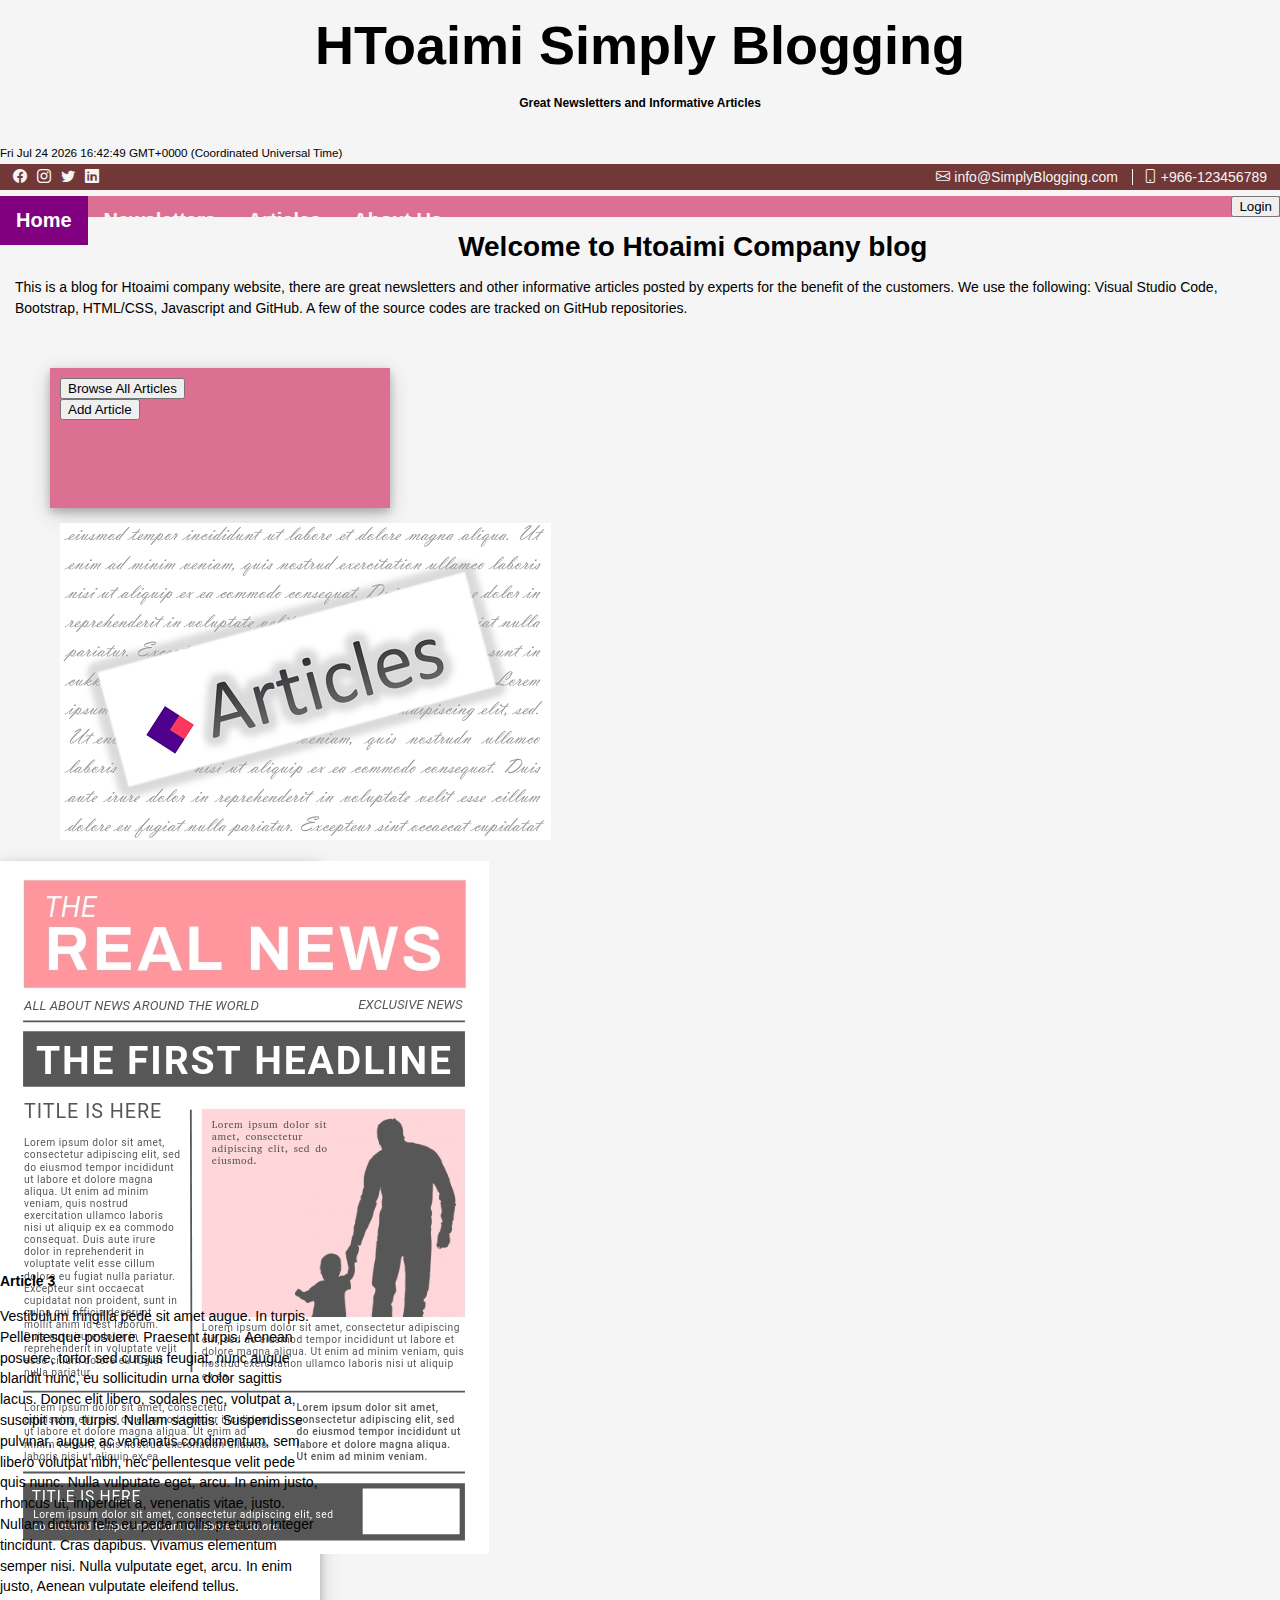
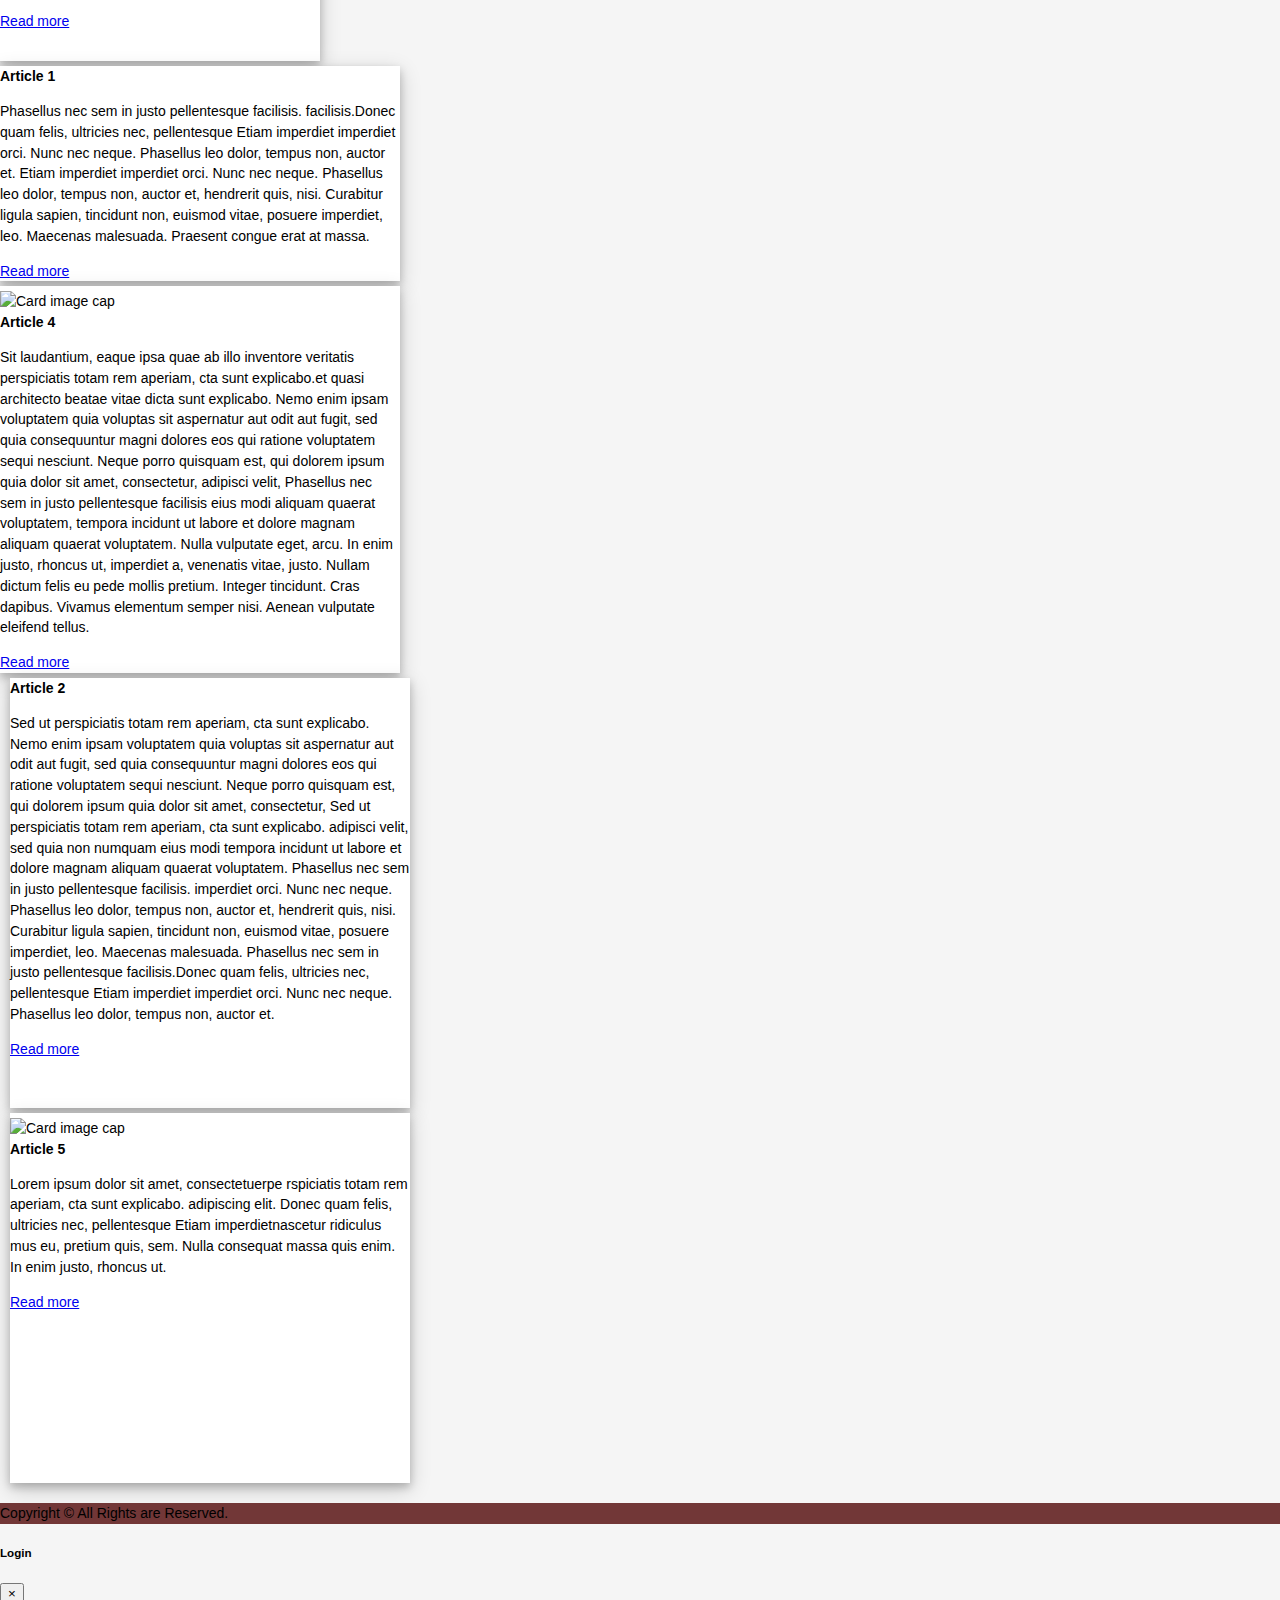
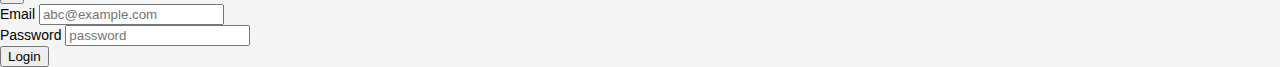
==== commit 0c0afda2: "v6" ====
--- a/code/index.html
+++ b/code/index.html
@@ -23,6 +23,7 @@
       </div>
     </div>
     
+
     <!-- topbar -->
     <div id="topbar">
       <div class="container-fluid">
@@ -45,13 +46,18 @@
     
     <!-- navbar -->
     <div id="navbar">
-      <div class="row">
-        <div class="container-fluid">
+      <div class="container-fluid">
+          <div class="row">
+          <div class="col-md-6 col-sm-12" id="page-links">
           <a class="active" href="#home">Home</a>  
-          <a href="#about">Newsletters</a>
-          <a href="#articles">Articles</a>
-          <a href="#contact">About Us</a>
-          <input type="text" placeholder="Search...">
+          <a href="#NewsletterCard">Newsletters</a>
+          <a href="#Articlecard">Articles</a>
+          <a href="#aboutus">About Us</a>
+        </div>
+        <div class="col-md-6 col-sm-12" id="login-btn">
+          <button id="loginbutton" class="button btn-sm btn-outline-light" >Login</button>
+        </div>
+
         </div>
       </div>
     </div>
@@ -60,7 +66,7 @@
     <div class="container-fluid">
       <div class="row">
         <div class="col">
-          <h1 class="diaplay-1" style="margin-top: 20px; margin-left:15px;">Welcome to Htoaimi company blog</h1>
+          <h1 id="aboutus" class="diaplay-1" style="margin-top: 20px; margin-left:15px;">Welcome to Htoaimi Company blog</h1>
           <p class="masthead-content text-secondary" style="margin-left:15px;">This is a blog for Htoaimi company website, there are great newsletters and other informative articles posted by experts for the benefit of the customers. We use the following: Visual Studio Code, Bootstrap, HTML/CSS, Javascript and GitHub.
             A few of the source codes are tracked on GitHub repositories.
             </p>
@@ -83,7 +89,7 @@
         <div class="row">
           <div class="col">
             <div class="row">
-              <div id="NewsletterCard" class="card" style=" width: 20rem; height: 405px; background-color:gray">
+              <div id="NewsletterCard" class="card" style=" width: 20rem; height: 405px; background-color:rgb(48, 46, 46)">
                 <div class="card-body">
                   <img src="bnewspaper.jpg" alt="Masthead picture" class="img-fluid">
                 </div>
@@ -91,7 +97,7 @@
             </div>
             
             <div class="row">
-              <div id="card" class="card" style="width: 20rem; height: 390px">
+              <div class="card" style="width: 20rem; height: 390px">
                 <div class="card-body">
                   <strong class="card-title">Article 3</strong>
                   <p class="card-text">Vestibulum fringilla pede sit amet augue. In turpis. Pellentesque posuere. Praesent turpis. Aenean posuere, tortor sed cursus feugiat, nunc augue blandit nunc, eu sollicitudin urna dolor sagittis lacus. Donec elit libero, sodales nec, volutpat a, suscipit non, turpis. Nullam sagittis. Suspendisse pulvinar, augue ac venenatis condimentum, sem libero volutpat nibh, nec pellentesque velit pede quis nunc. Nulla vulputate eget, arcu. In enim justo, rhoncus ut, imperdiet a, venenatis vitae, justo. Nullam dictum felis eu pede mollis pretium. Integer tincidunt. Cras dapibus. Vivamus elementum semper nisi. Nulla vulputate eget, arcu. In enim justo, Aenean vulputate eleifend tellus.</p>
@@ -103,7 +109,7 @@
           
           <div class="col">
             <div class="row">
-              <div id="card" class="card" style="width: 25rem">
+              <div id="Articlecard" class="card" style="width: 25rem">
                 <div class="card-body">
                   <strong class="card-title">Article 1</strong>
                   <p class="card-text">Phasellus nec sem in justo pellentesque facilisis. facilisis.Donec quam felis, ultricies nec, pellentesque Etiam imperdiet imperdiet orci. Nunc nec neque. Phasellus leo dolor, tempus non, auctor et. Etiam imperdiet imperdiet orci. Nunc nec neque. Phasellus leo dolor, tempus non, auctor et, hendrerit quis, nisi. Curabitur ligula sapien, tincidunt non, euismod vitae, posuere imperdiet, leo. Maecenas malesuada. Praesent congue erat at massa.</p>
@@ -113,7 +119,7 @@
             </div>
             
             <div class="row">
-              <div id="card" class="card" style="width: 25rem">
+              <div class="card" style="width: 25rem">
                 <img class="card-img-top" src="https://placeimg.com/330/140/tech" alt="Card image cap">
                 <div class="card-body">
                   <strong class="card-title">Article 4</strong>
@@ -126,7 +132,7 @@
           
           <div class="col">
             <div class="row">
-              <div id="card" class="card" style="margin-left:10px; width: 25rem; height: 430px">
+              <div class="card" style="margin-left:10px; width: 25rem; height: 430px">
                 <div class="card-body">
                   <strong class="card-title">Article 2</strong>
                   <p class="card-text">Sed ut perspiciatis totam rem aperiam, cta sunt explicabo. Nemo enim ipsam voluptatem quia voluptas sit aspernatur aut odit aut fugit, sed quia consequuntur magni dolores eos qui ratione voluptatem sequi nesciunt. Neque porro quisquam est, qui dolorem ipsum quia dolor sit amet, consectetur, Sed ut perspiciatis totam rem aperiam, cta sunt explicabo. adipisci velit, sed quia non numquam eius modi tempora incidunt ut labore et dolore magnam aliquam quaerat voluptatem. Phasellus nec sem in justo pellentesque facilisis. imperdiet orci. Nunc nec neque. Phasellus leo dolor, tempus non, auctor et, hendrerit quis, nisi. Curabitur ligula sapien, tincidunt non, euismod vitae, posuere imperdiet, leo. Maecenas malesuada. Phasellus nec sem in justo pellentesque facilisis.Donec quam felis, ultricies nec, pellentesque Etiam imperdiet imperdiet orci. Nunc nec neque. Phasellus leo dolor, tempus non, auctor et.</p>
@@ -136,7 +142,7 @@
             </div>
             
             <div class="row">
-              <div id="card" class="card" style="margin-left:10px  ;width: 25rem; height: 370px">
+              <div class="card" style="margin-left:10px  ;width: 25rem; height: 370px">
                 <img class="card-img-top" src="https://placeimg.com/330/140/arch" alt="Card image cap">
                 <div class="card-body">
                   <strong class="card-title">Article 5</strong>
@@ -149,26 +155,79 @@
         </div>
       </div>
       
-      <!--Footer-->
-      <div class="container-fluid">
-        <footer class="text-center text-white" style="background-color: palevioletred; margin-top: 20px;">
-          <button type="button" class="btn btn-link">Sign up</button>
-          <button type="button" class="btn btn-link">Sign in</button>
-
-          
+      <!--Footer--><div class="container-fluid">
+      <footer class="text-center text-white" style="background-color: palevioletred; margin-top: 20px;">
+      
+
+
+
+
+         
           <!-- Copyright -->
-          <div class="text-center p-3" style="background-color:#723737;;">
+         
+          <div class="text-center p-3" style="background-color:#723737;">
             Copyright &copy; All Rights are Reserved.
           </div>
-        </div>
-        </footer>
-      </div>
+           
+      </footer></div>
+ 
+
+       <!-- Login Modal -->
+      <div class="modal" tabindex="-1" role="dialog" id='loginModal'>
+        <div class="modal-dialog" role="document">
+          <div class="modal-content">
+            <div class="modal-header">
+              <h5 class="modal-title">Login</h5>
+              <button type="button" class="close" data-dismiss="modal" aria-label="Close">
+                <span aria-hidden="true">&times;</span>
+              </button>
+            </div>
+            <div class="modal-body">
+           <form action="">
+             <div class="form-group">
+<label for="email">Email</label>
+<input type="email" name="email" id="email" placeholder="abc@example.com" class="form-control">
+
+             </div>
+            
+              <div class="form-group">
+ <label for="password">Password</label>
+ <input type="password" name="password" id="password" placeholder="password" class="form-control">
+
+            </div>
+
+            <div class="form-group">
+<button type="submit" class="btn btn-primary">Login</button>
+
+            </div>
+            
+          </div>
+        </div>
+      </div>
+
+
+
       
       <!--Java Script-->
       <script src="https://cdn.jsdelivr.net/npm/bootstrap@5.0.2/dist/js/bootstrap.bundle.min.js" integrity="sha384-MrcW6ZMFYlzcLA8Nl+NtUVF0sA7MsXsP1UyJoMp4YLEuNSfAP+JcXn/tWtIaxVXM" crossorigin="anonymous">
-     </script><script> const d = new Date();
+      </script>
+      <script>
+
+const d = new Date();
       document.getElementById("demo").innerHTML = d;
+
+    
       </script>
+      <script>
+
+const loginModal = new bootstrap.Modal(document.querySelector('#loginModal'),{
+  keyboard:false
+});
+const loginbutton = document.queryselector(loginbutton);
+
+</script>   
+
+
       
     </body>
     </html>--- a/code/style.css
+++ b/code/style.css
@@ -107,7 +107,14 @@
     margin-right: 16px;
     font-size: 17px;
   }
-  
+
+  #login-btn {
+    text-align: right;
+    margin-top: 6px;
+   
+}
+
+
   /* When the screen is less than 600px wide, stack the links and the search field vertically instead of horizontally */
   @media screen and (max-width: 600px) {
     #navbar a, .navbar input[type=text] {
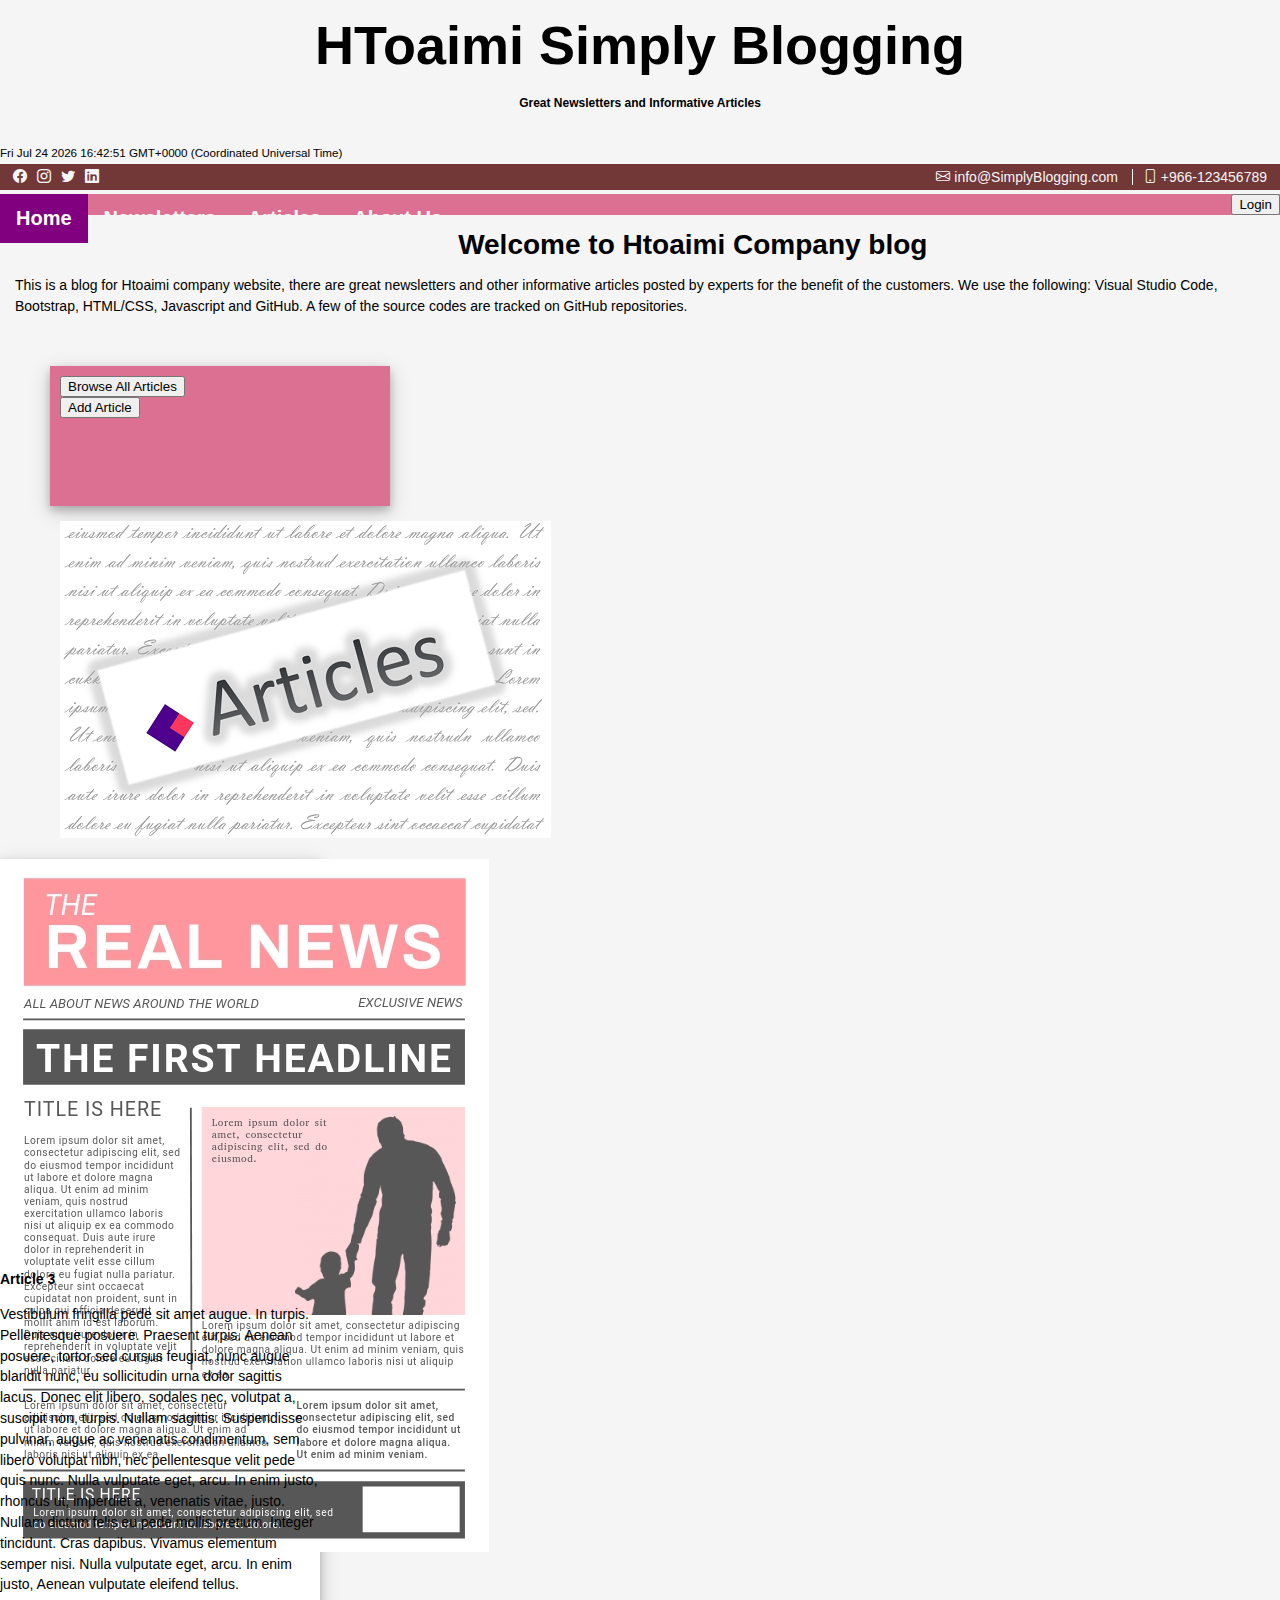
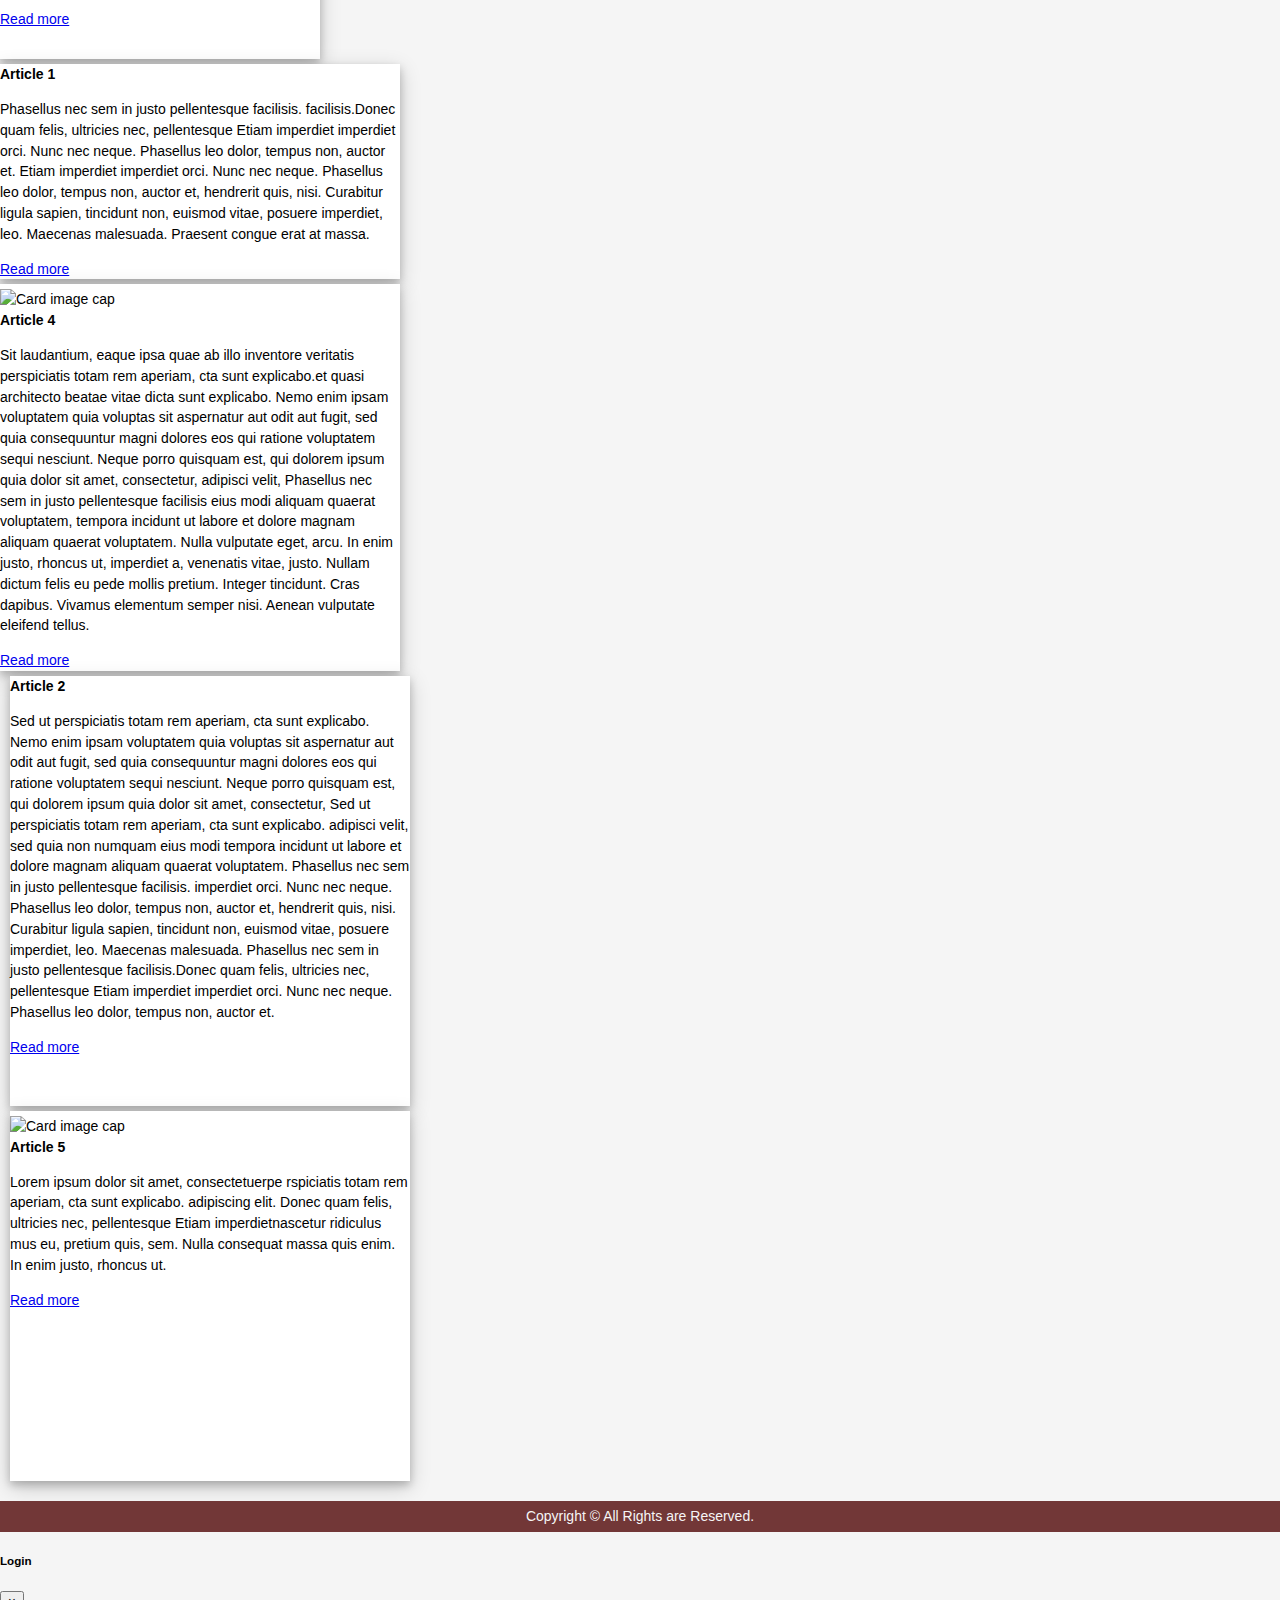
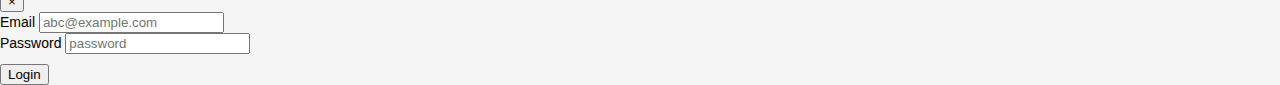
==== commit 3abf3e99: "Final" ====
--- a/code/index.html
+++ b/code/index.html
@@ -55,14 +55,13 @@
           <a href="#aboutus">About Us</a>
         </div>
         <div class="col-md-6 col-sm-12" id="login-btn">
-          <button id="loginbutton" class="button btn-sm btn-outline-light" >Login</button>
-        </div>
-
-        </div>
-      </div>
-    </div>
-    
-    <!-- Add or Browse Articles -->
+          <button id="loginbutton" class="btn btn-light" data-bs-toggle="modal" data-bs-target="#loginModal">Login</button>
+        </div>
+      </div>
+      </div>
+    </div>
+    
+    <!-- About Us and Logo -->
     <div class="container-fluid">
       <div class="row">
         <div class="col">
@@ -155,22 +154,13 @@
         </div>
       </div>
       
-      <!--Footer--><div class="container-fluid">
-      <footer class="text-center text-white" style="background-color: palevioletred; margin-top: 20px;">
-      
-
-
-
-
-         
-          <!-- Copyright -->
-         
-          <div class="text-center p-3" style="background-color:#723737;">
-            Copyright &copy; All Rights are Reserved.
-          </div>
-           
-      </footer></div>
- 
+      <!--Footer-->
+      <footer id="footer-style">
+      <div class="container-fluid">
+        <!-- Copyright -->
+        Copyright &copy; All Rights are Reserved.
+      </div>
+    </footer>
 
        <!-- Login Modal -->
       <div class="modal" tabindex="-1" role="dialog" id='loginModal'>
@@ -183,51 +173,40 @@
               </button>
             </div>
             <div class="modal-body">
-           <form action="">
-             <div class="form-group">
-<label for="email">Email</label>
-<input type="email" name="email" id="email" placeholder="abc@example.com" class="form-control">
-
-             </div>
-            
-              <div class="form-group">
- <label for="password">Password</label>
- <input type="password" name="password" id="password" placeholder="password" class="form-control">
-
-            </div>
-
-            <div class="form-group">
-<button type="submit" class="btn btn-primary">Login</button>
-
-            </div>
-            
-          </div>
-        </div>
-      </div>
-
-
-
-      
+              <form action="">
+                <div class="form-group">
+                  <label for="email">Email</label>
+                  <input type="email" name="email" id="email" placeholder="abc@example.com" class="form-control">
+                </div>
+                <div class="form-group">
+                  <label for="password">Password</label>
+                  <input type="password" name="password" id="password" placeholder="password" class="form-control">
+                </div>
+                <div class="form-group">
+                  <button type="submit" class="btn btn-primary" style="margin-top: 10px;">Login</button>
+                </div>
+              </div>
+            </div>
+          </div>
+
       <!--Java Script-->
       <script src="https://cdn.jsdelivr.net/npm/bootstrap@5.0.2/dist/js/bootstrap.bundle.min.js" integrity="sha384-MrcW6ZMFYlzcLA8Nl+NtUVF0sA7MsXsP1UyJoMp4YLEuNSfAP+JcXn/tWtIaxVXM" crossorigin="anonymous">
       </script>
+      
+      <!--Show Date-->
       <script>
-
-const d = new Date();
+      const d = new Date();
       document.getElementById("demo").innerHTML = d;
-
-    
-      </script>
+      </script> 
+      
+      <!--Login Modal JS-->
       <script>
-
-const loginModal = new bootstrap.Modal(document.querySelector('#loginModal'),{
-  keyboard:false
-});
-const loginbutton = document.queryselector(loginbutton);
-
-</script>   
-
-
-      
-    </body>
-    </html>+      $(document).ready(function() {$('#loginModal').modal('show');
+      $(function () {
+        $('[data-toggle="tooltip"]').tooltip()
+      })
+    });
+    </script>
+ 
+</body>
+</html>--- a/code/style.css
+++ b/code/style.css
@@ -1,7 +1,8 @@
 body {
     font-family:'Gill Sans', 'Gill Sans MT', Calibri, 'Trebuchet MS', sans-serif;
     font-size: 14px;
-    line-height: 1.3rem; background-color:whitesmoke;
+    line-height: 1.3rem;
+    background-color:whitesmoke;
     margin: 0;
 }
 
@@ -110,10 +111,8 @@
 
   #login-btn {
     text-align: right;
-    margin-top: 6px;
-   
-}
-
+    margin-top: 4px;
+   }
 
   /* When the screen is less than 600px wide, stack the links and the search field vertically instead of horizontally */
   @media screen and (max-width: 600px) {
@@ -163,3 +162,11 @@
     background-color:palevioletred;
 }
   
+#footer-style{
+    padding:5px;
+    background-color:#723737; 
+    margin-top: 20px;
+    text-align: center;
+    font-family: Arial Narrow, sans-serif;
+    color:whitesmoke;
+}